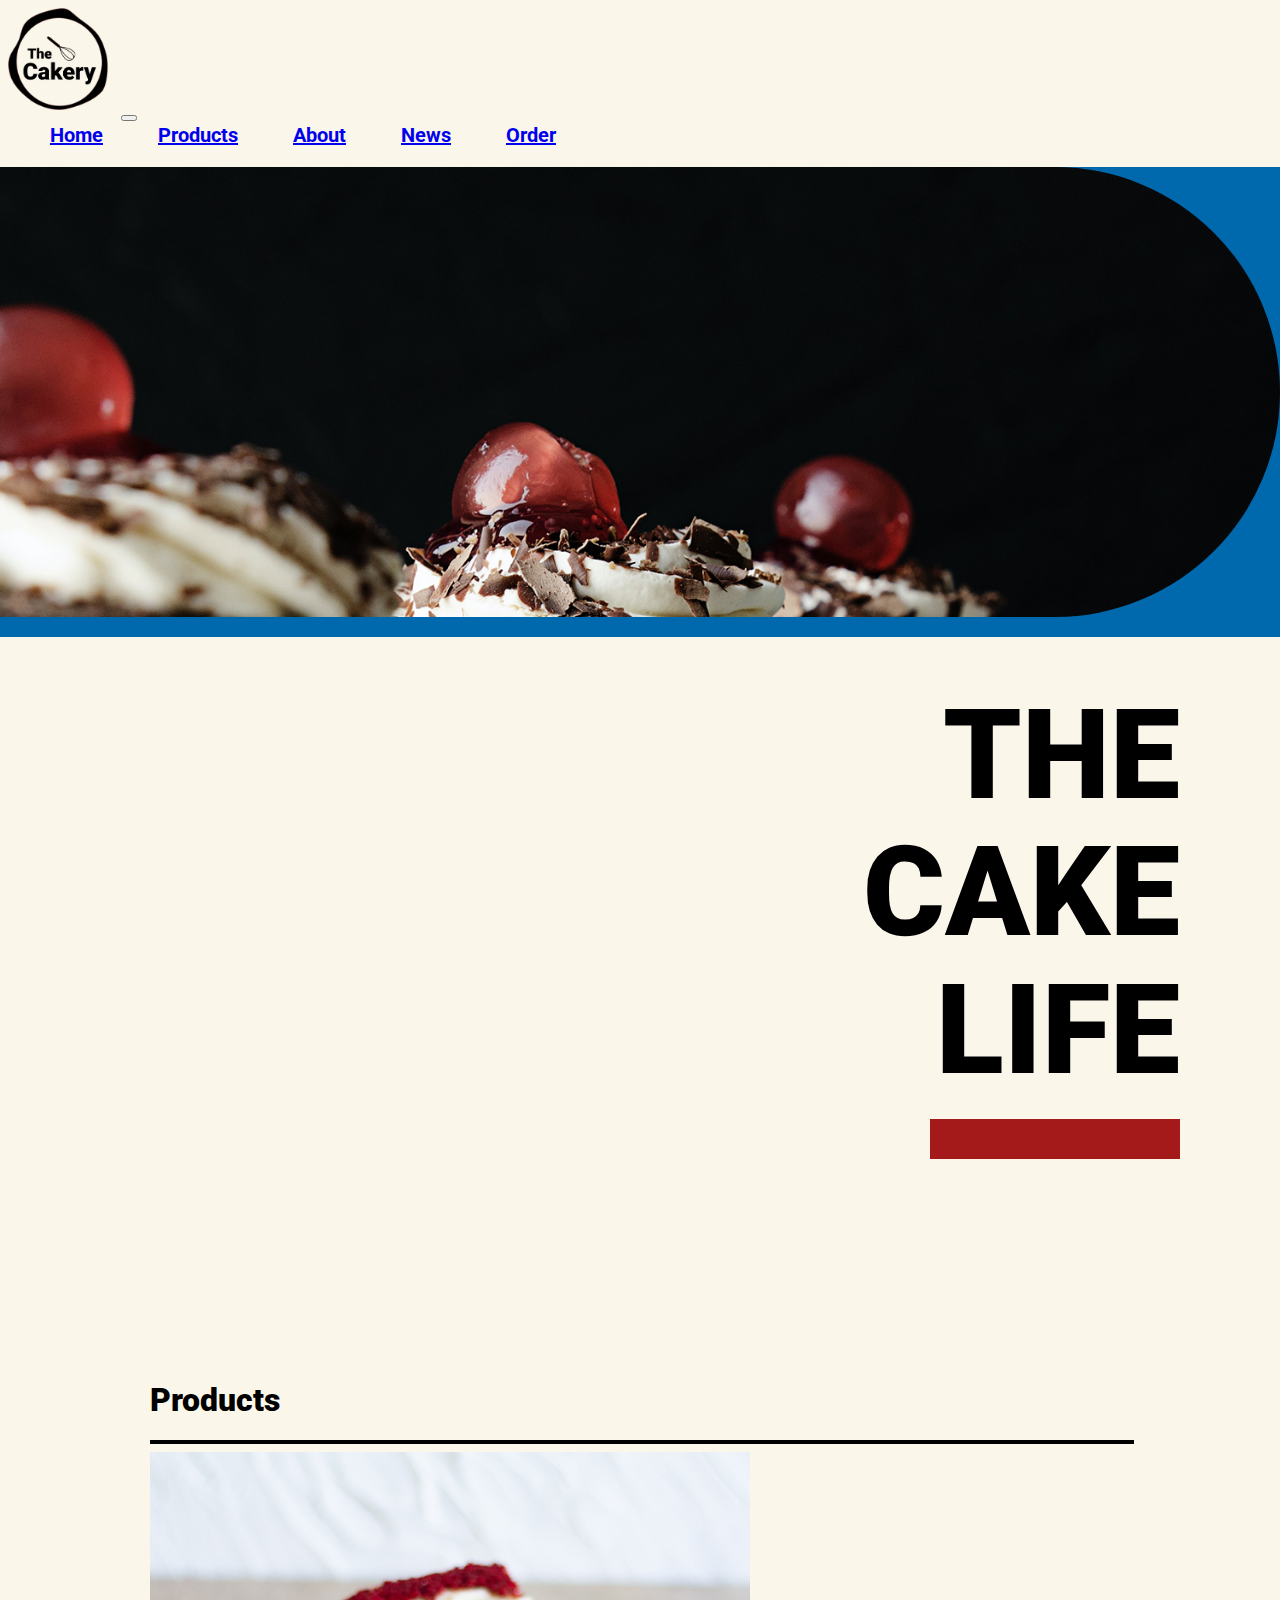
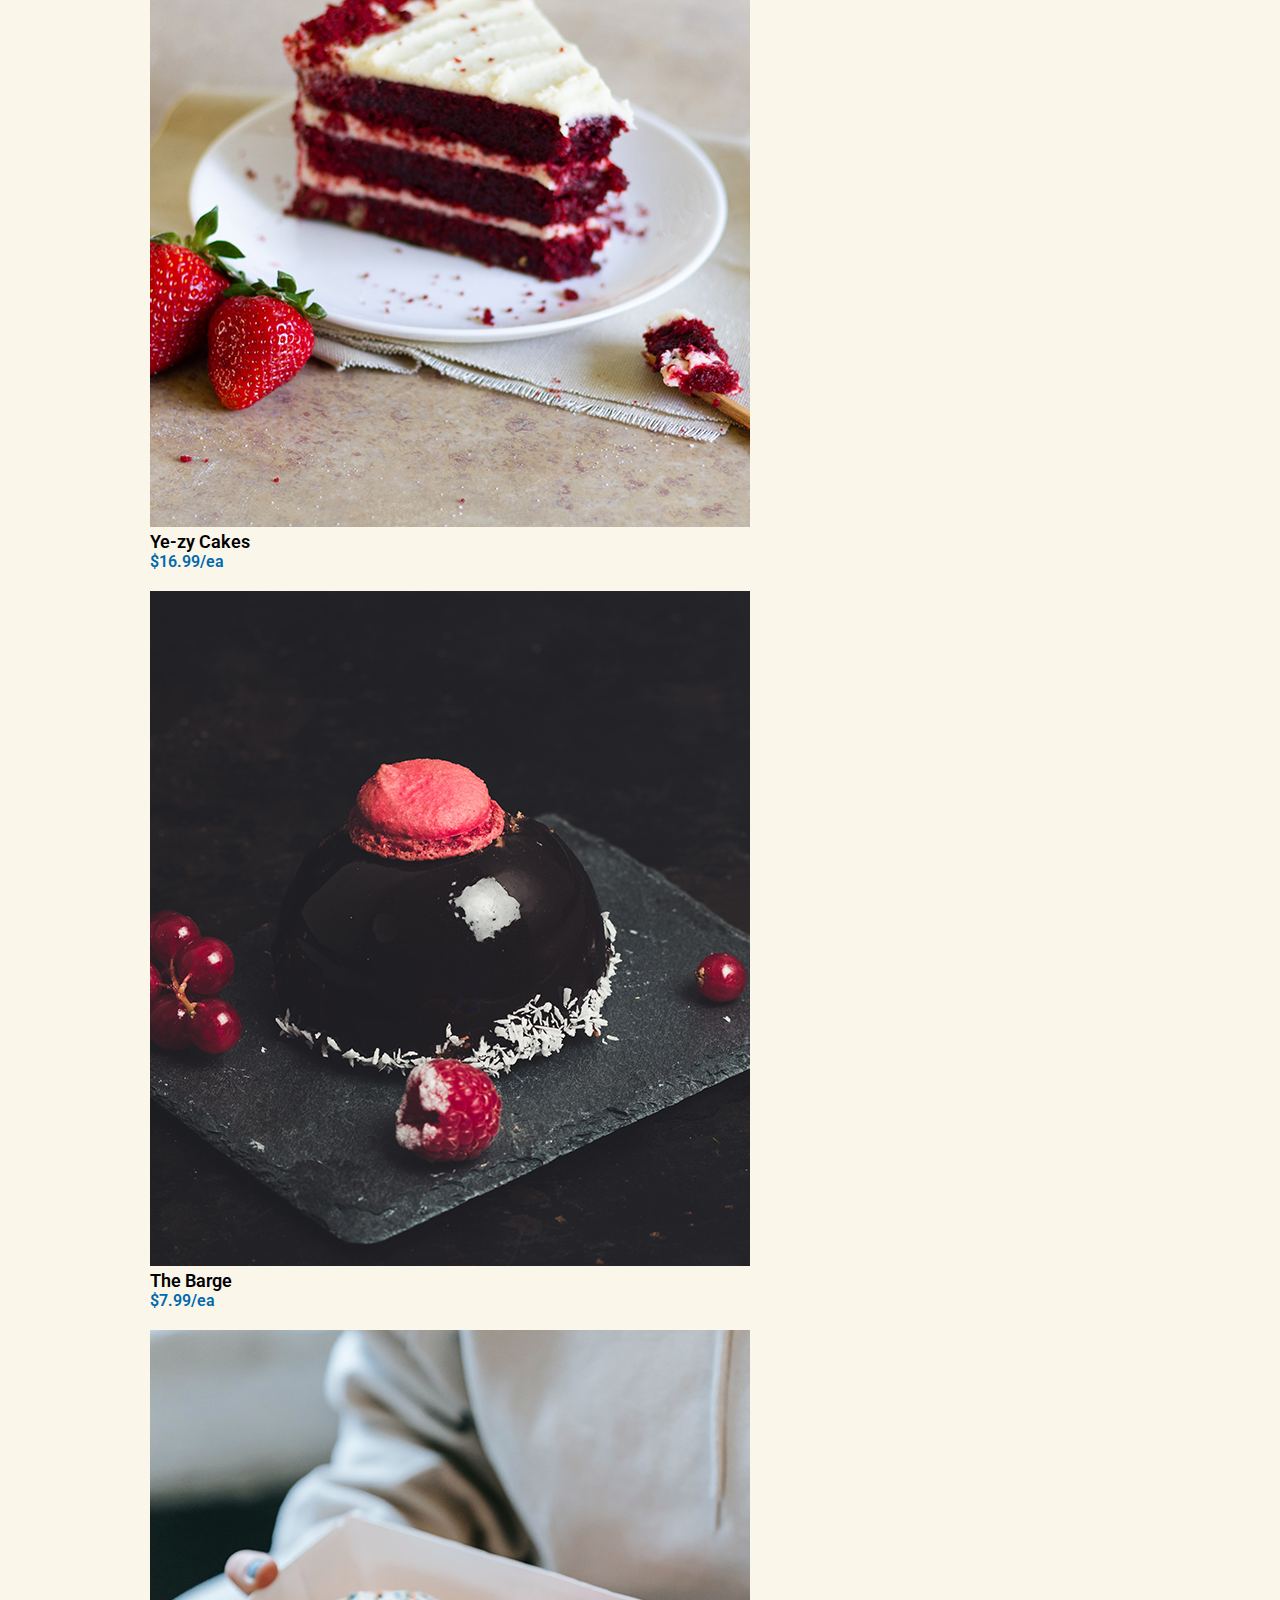
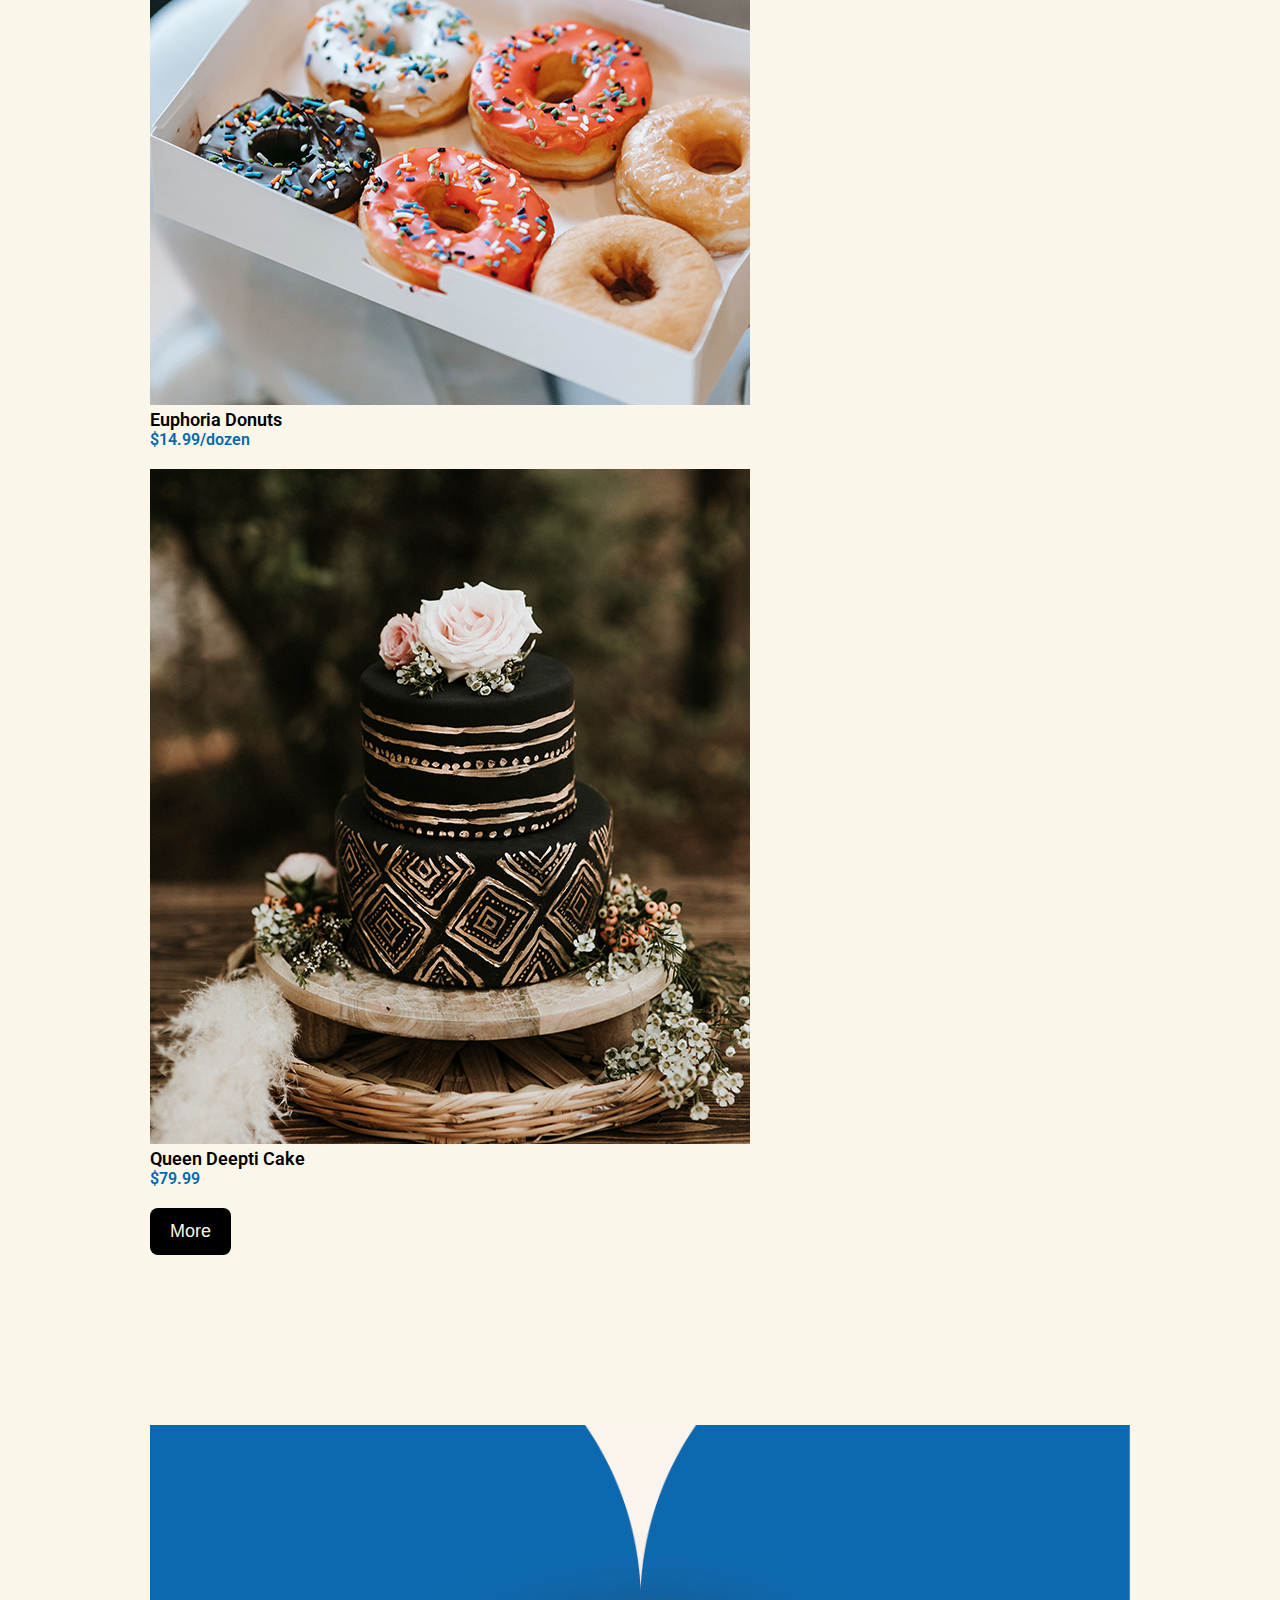
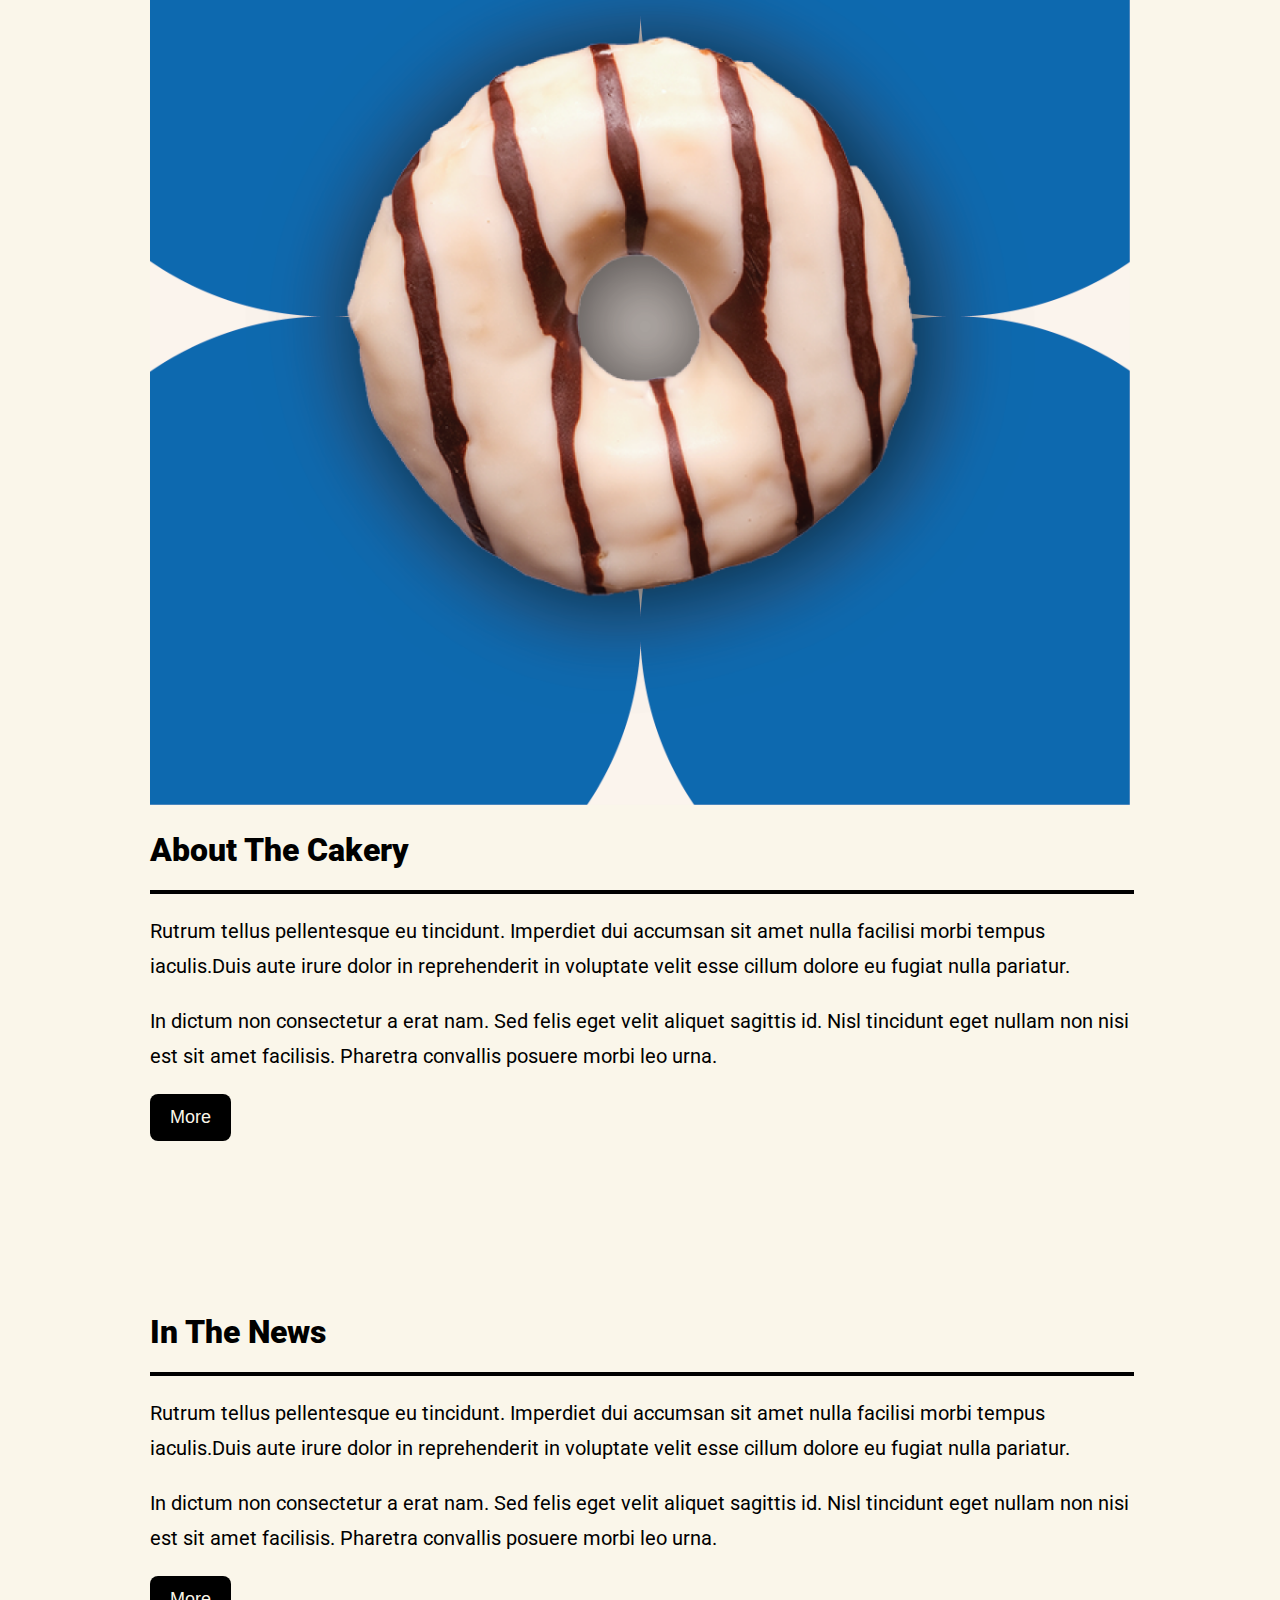
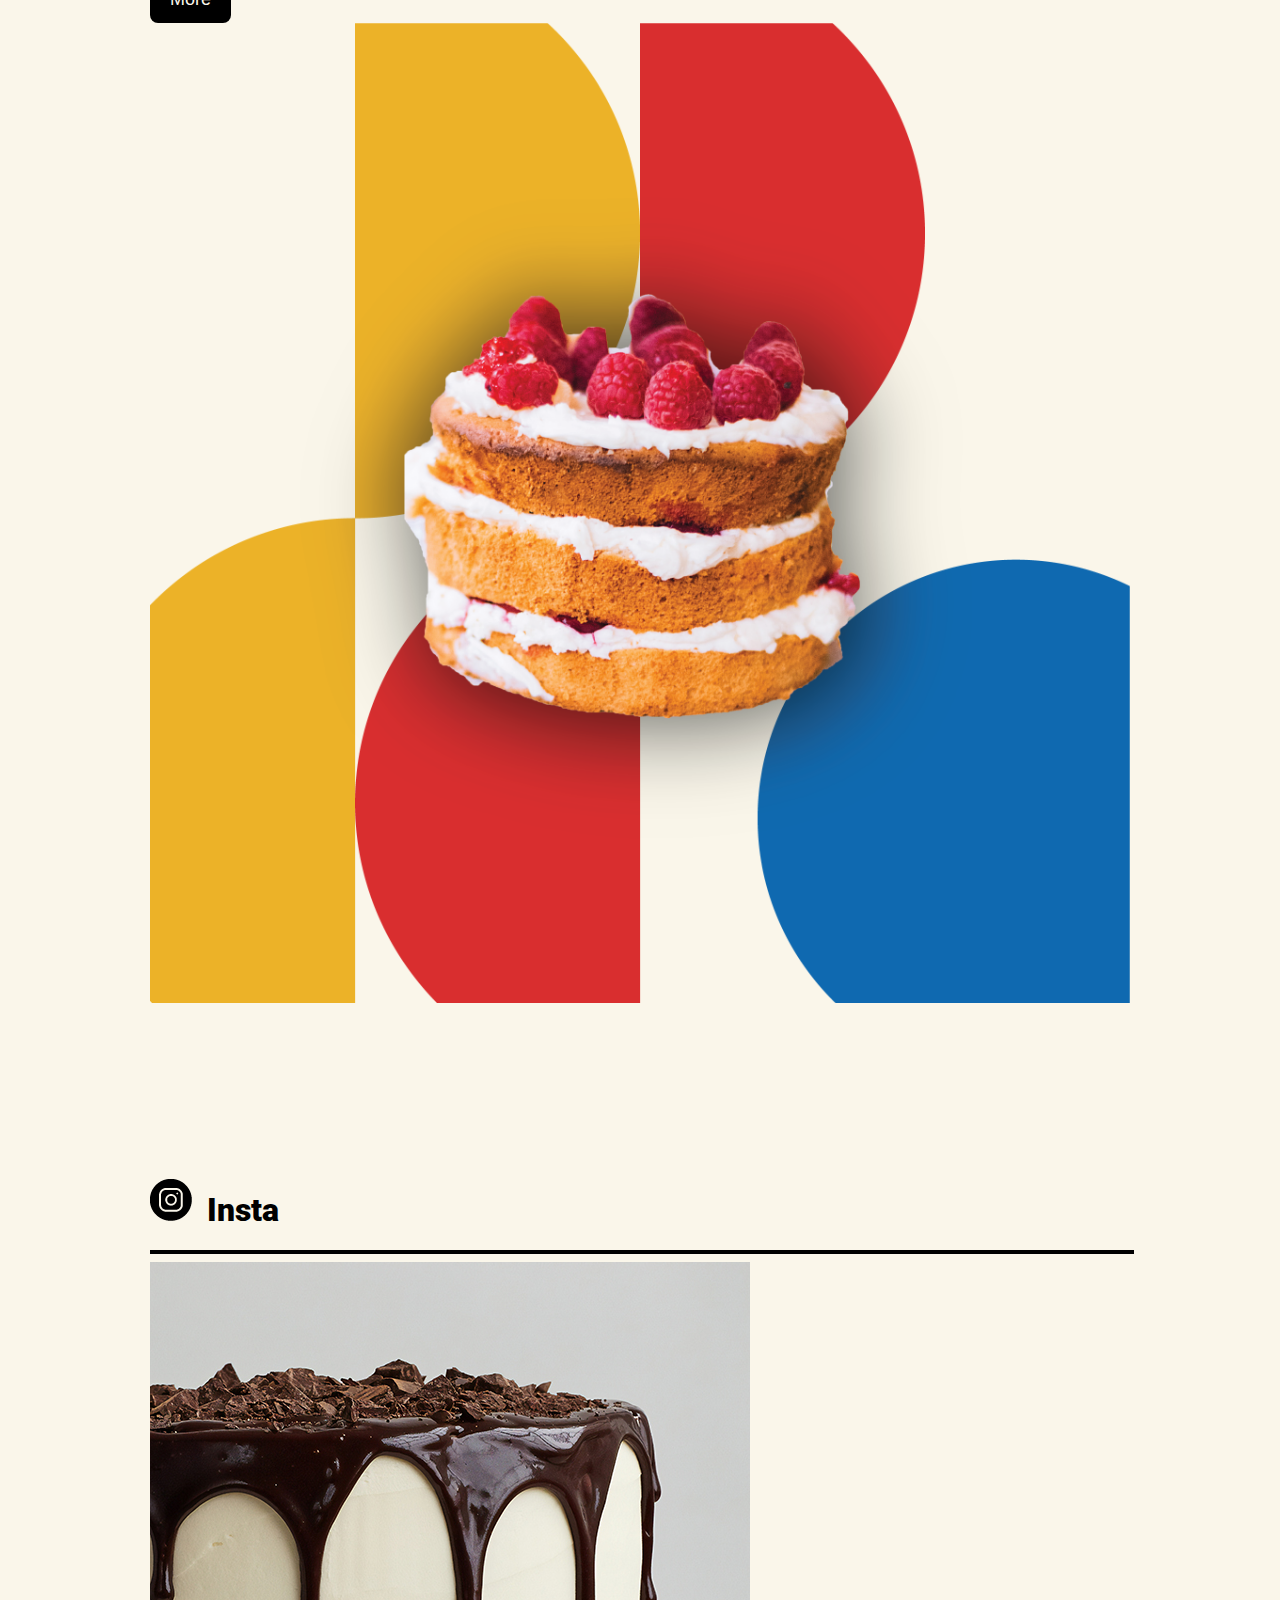
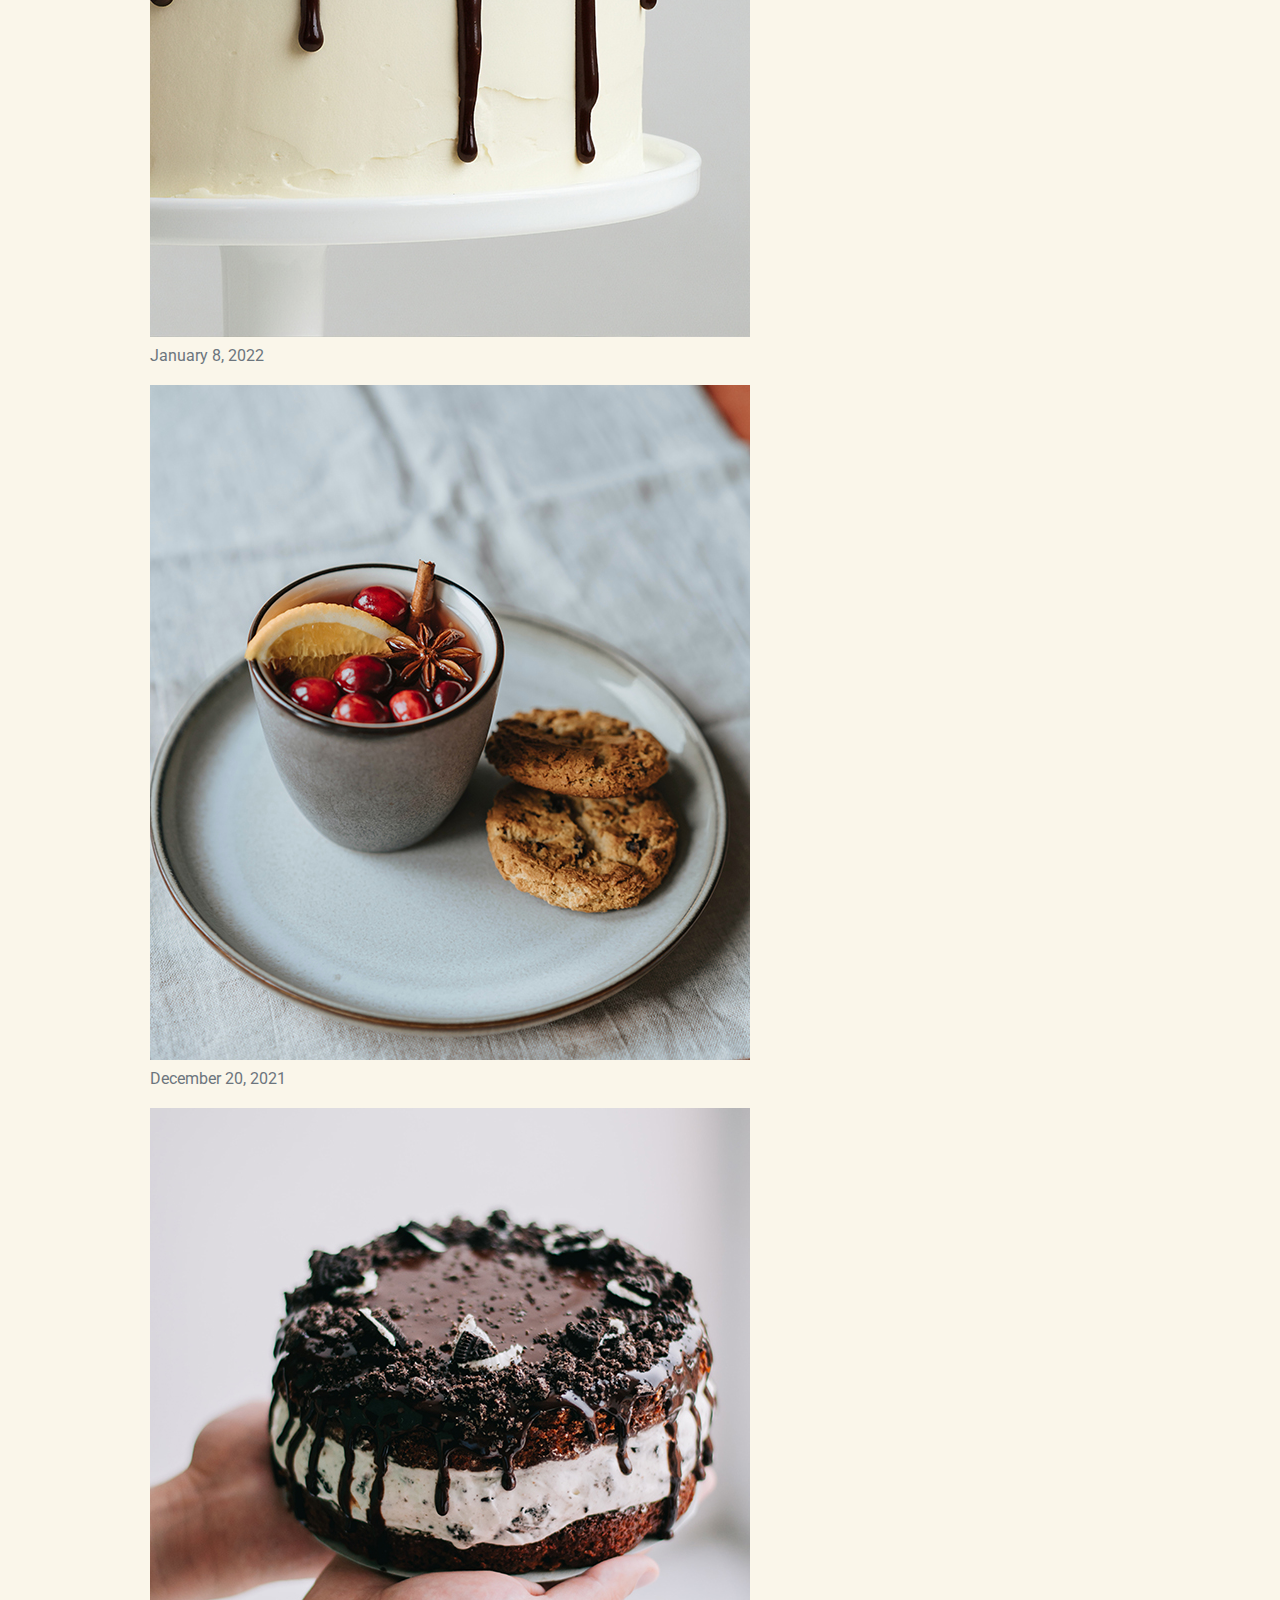
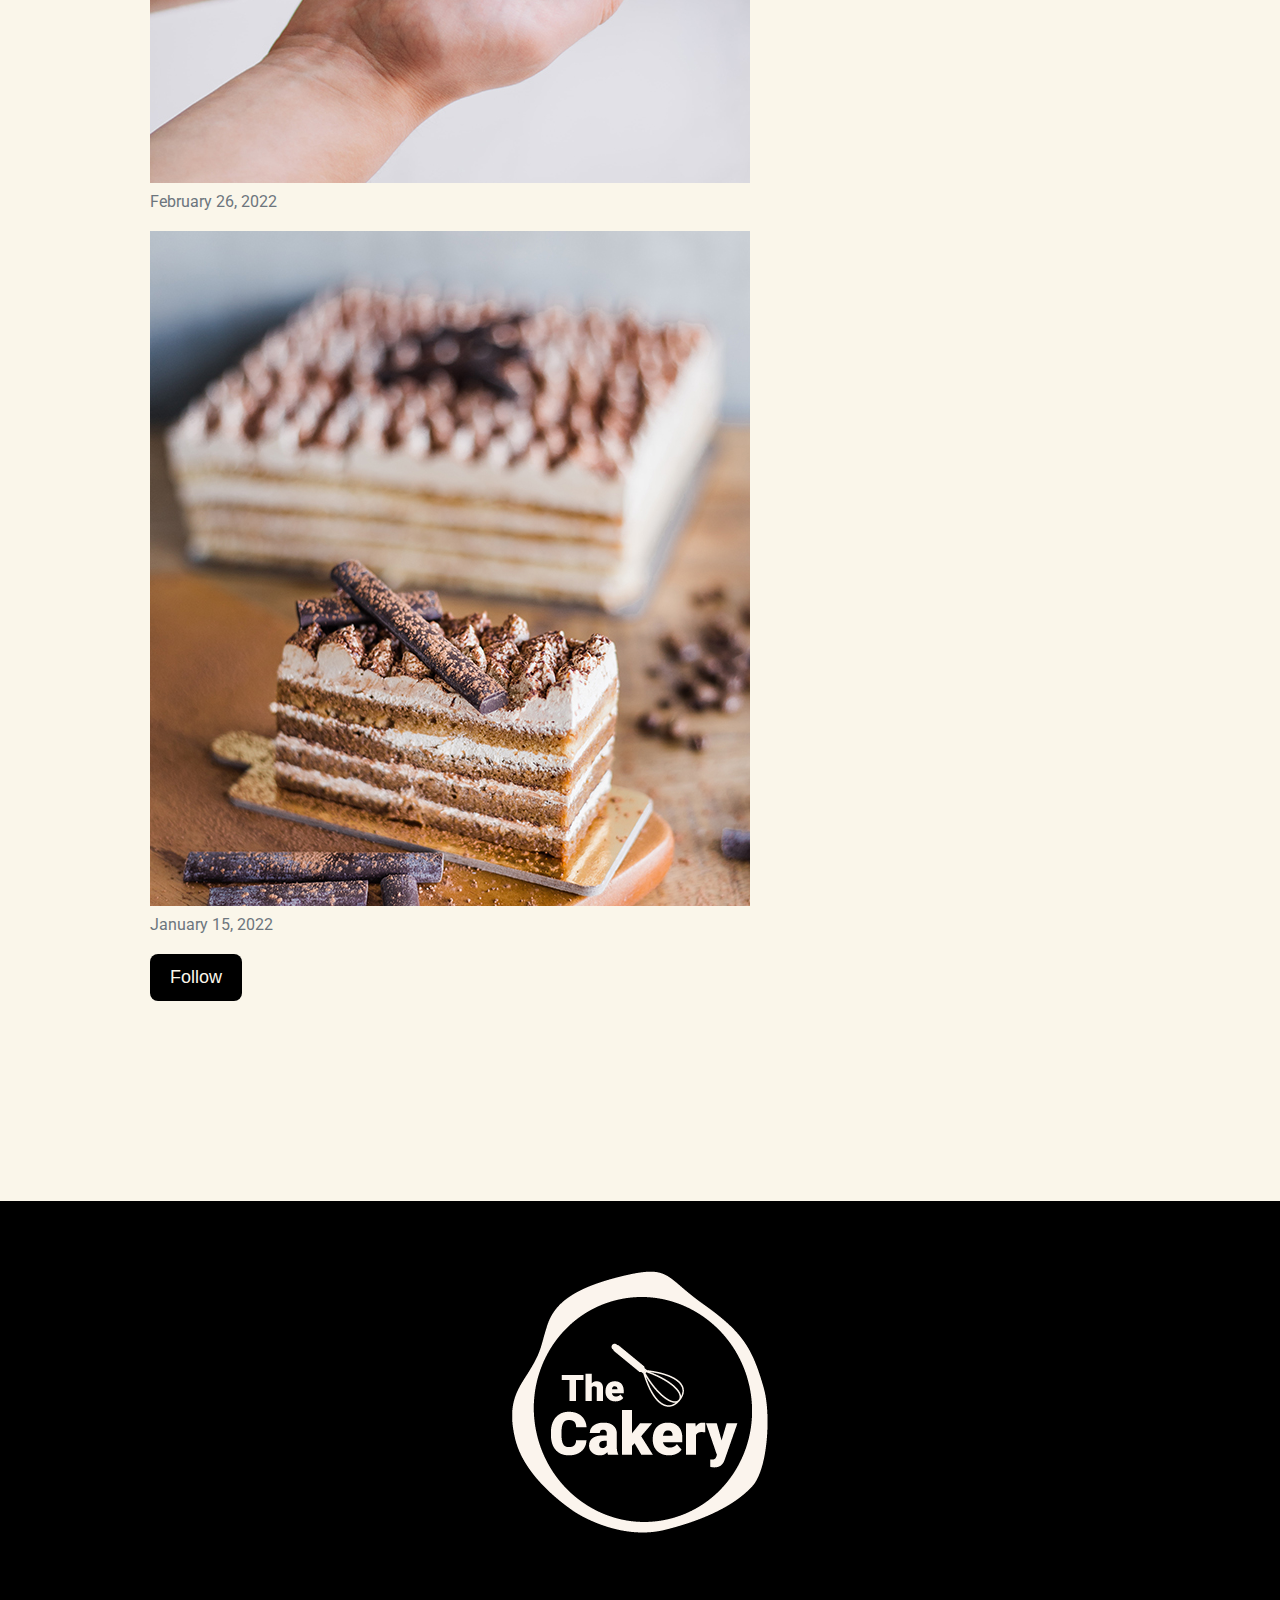
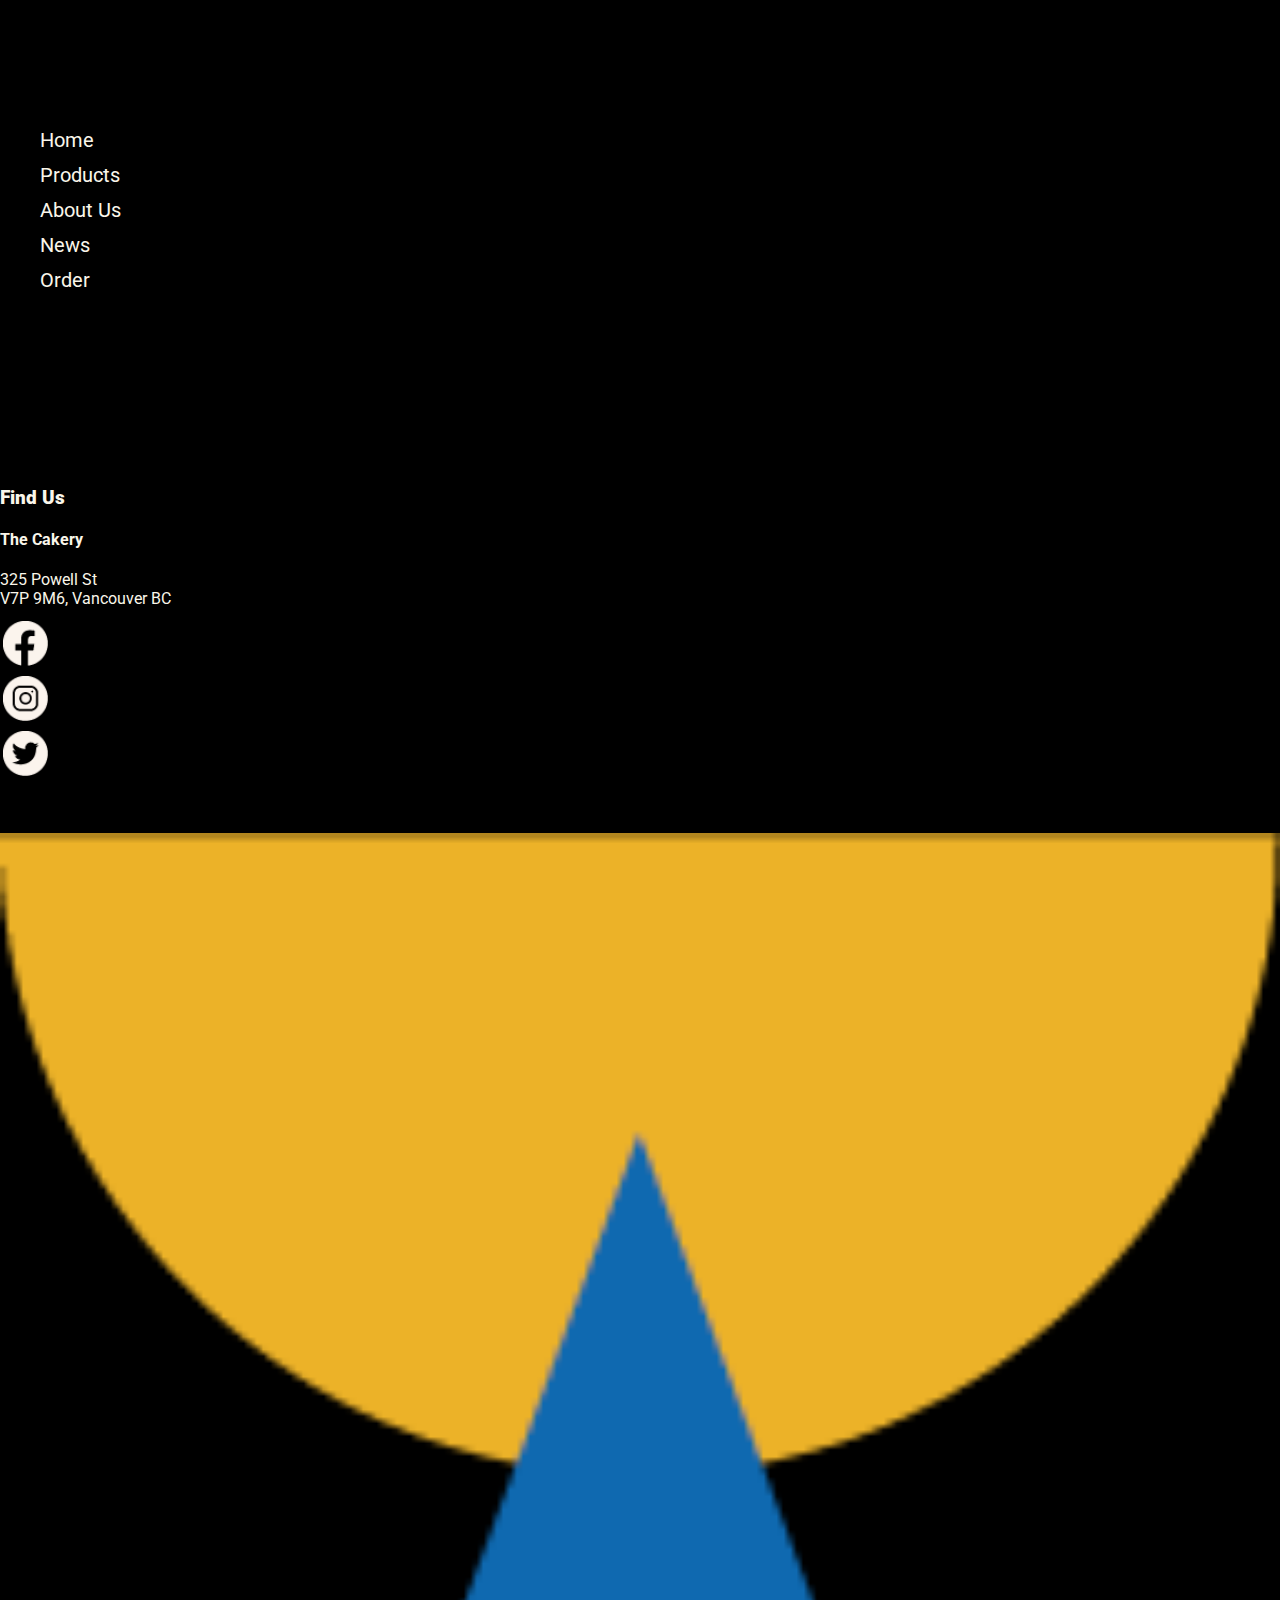
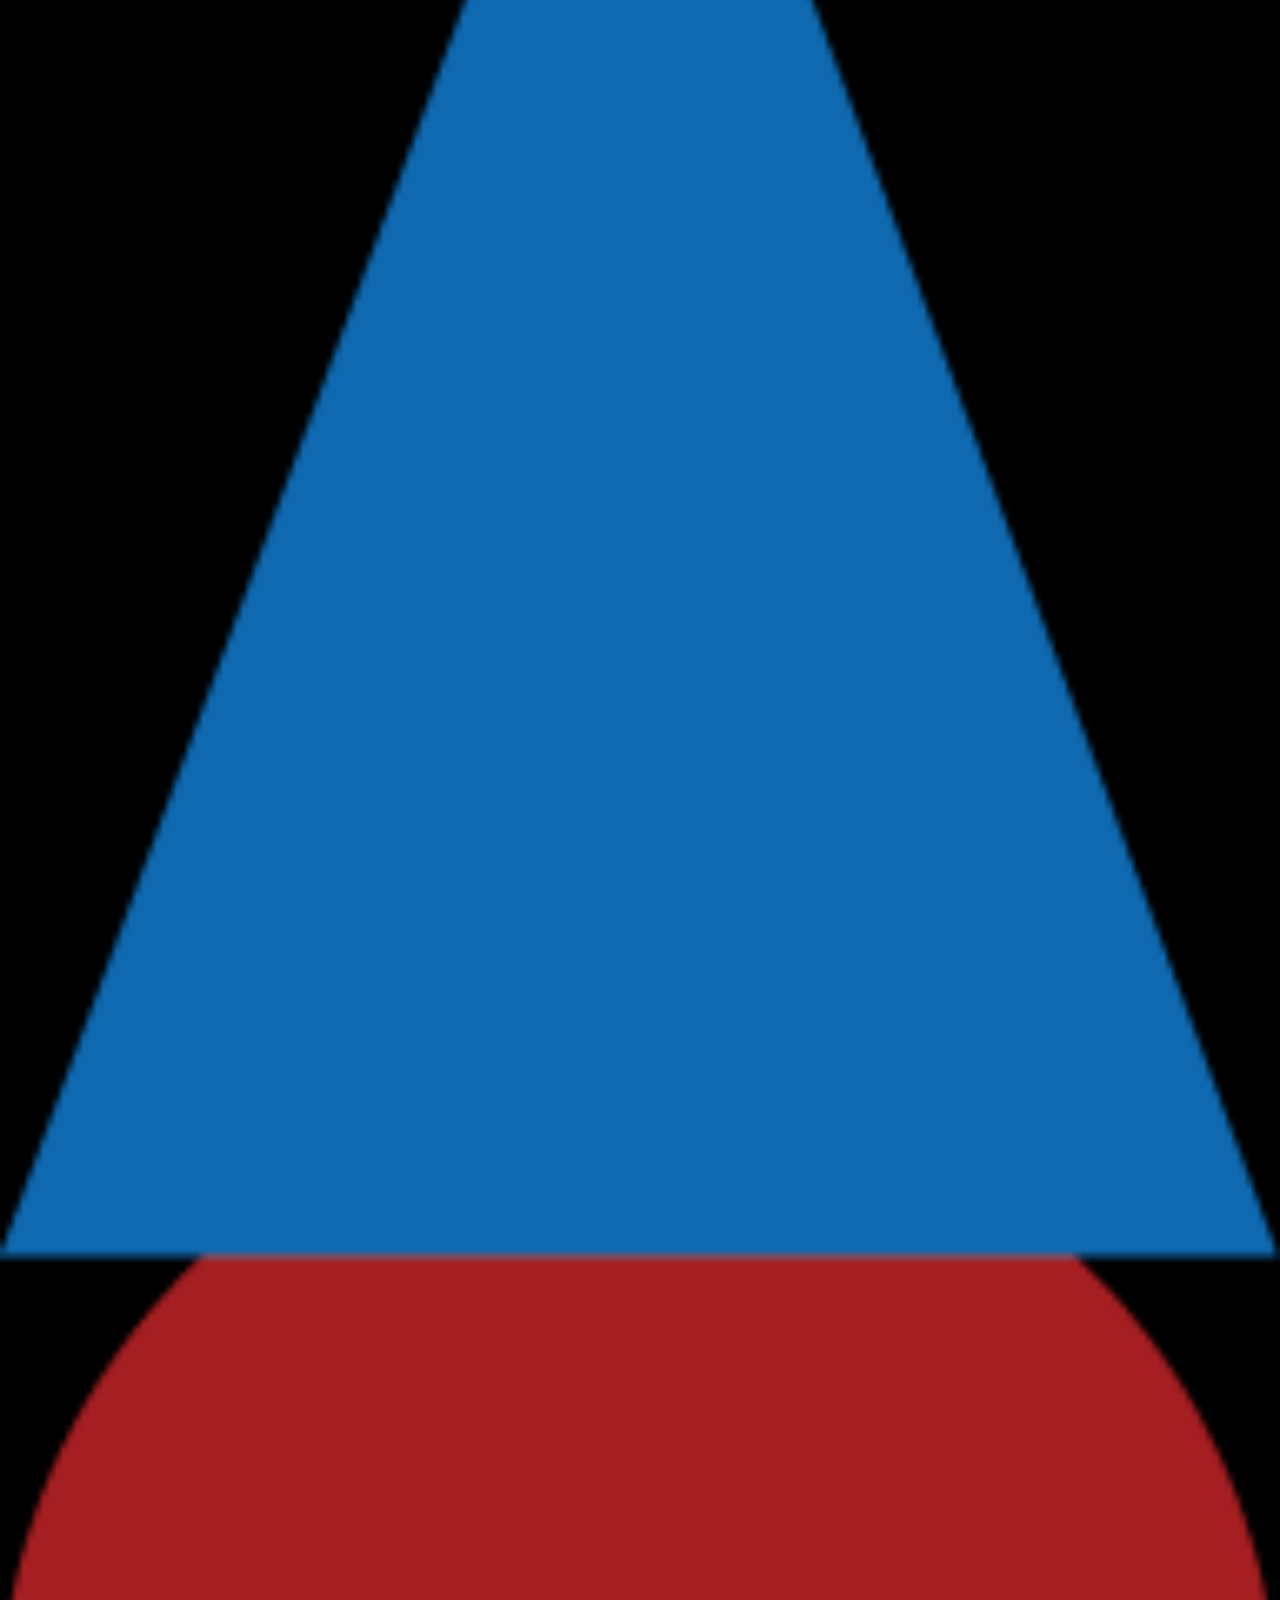
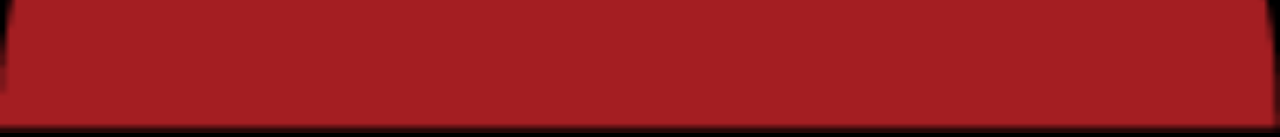
==== index.html @ 6317a2dc "Initial Commit" ====
<!DOCTYPE html>
<html lang="en">
<head>
    <meta charset="UTF-8">
    <meta http-equiv="X-UA-Compatible" content="IE=edge">
    <meta name="viewport" content="width=device-width, initial-scale=1.0">
    <link href="https://cdn.jsdelivr.net/npm/bootstrap@5.1.3/dist/css/bootstrap.min.css" rel="stylesheet" integrity="sha384-1BmE4kWBq78iYhFldvKuhfTAU6auU8tT94WrHftjDbrCEXSU1oBoqyl2QvZ6jIW3" crossorigin="anonymous">

    <link rel="preconnect" href="https://fonts.googleapis.com">
    <link rel="preconnect" href="https://fonts.gstatic.com" crossorigin>
    <link href="https://fonts.googleapis.com/css2?family=Roboto:wght@100;300;400;700;900&display=swap" rel="stylesheet">
   
    <script src="https://ajax.googleapis.com/ajax/libs/jquery/3.5.1/jquery.min.js"></script>
    <script src="https://cdn.jsdelivr.net/npm/bootstrap@5.1.3/dist/js/bootstrap.bundle.min.js" integrity="sha384-ka7Sk0Gln4gmtz2MlQnikT1wXgYsOg+OMhuP+IlRH9sENBO0LRn5q+8nbTov4+1p" crossorigin="anonymous"></script>
    <link href="https://cdn.jsdelivr.net/npm/bootstrap@5.1.3/dist/css/bootstrap.min.css" rel="stylesheet" integrity="sha384-1BmE4kWBq78iYhFldvKuhfTAU6auU8tT94WrHftjDbrCEXSU1oBoqyl2QvZ6jIW3" crossorigin="anonymous">
    

    <link rel="stylesheet" href="https://cdnjs.cloudflare.com/ajax/libs/animate.css/4.1.1/animate.min.css"/>
    <link rel="stylesheet" href="CSS/cakery_home.css">
    <link rel="stylesheet" href="CSS/cakery_template.css">
    
    <link rel="icon" href="images/cakery_favicon.png" type="image/png">

    <title>The Cakery</title>

    <style>

      html, body{
        padding: 0;
        margin: 0;
        font-family: 'Roboto', sans-serif;
            background-color: #faf6ea;
      }



    </style>
</head>
<body>

<!--//////////////NavBar////////////////-->
<nav class="navbar navbar-expand-lg navbar-light sticky-top" style="background-color: #faf6ea;">
    <div class="container-fluid">
        <a href="index.html" class="navbar-left"><img class="logo" src="images/cakery_logo_black.png"></a>
      <button class="navbar-toggler" type="button" data-bs-toggle="collapse" data-bs-target="#navbarNavAltMarkup" aria-controls="navbarNavAltMarkup" aria-expanded="false" aria-label="Toggle navigation">
        <span class="navbar-toggler-icon"></span>
      </button>
      <div class="collapse navbar-collapse" id="navbarNavAltMarkup">
        <div class="navbar-nav">
          <a class="nav-link  px-4 active" aria-current="page" href="#">Home</a>
          <a class="nav-link  px-4 " href="products.html">Products</a>
          <a class="nav-link  px-4 " href="about.html">About</a>
          <a class="nav-link  px-4 " href="news.html">News</a>
          <a class="nav-link  px-4 " href="order.html">Order</a>
        </div>
    

      </div>
    </div>
  </nav>
<!--...........banner..............-->

<div class="bannerWrapper row">
    <div class="bannerLeftBox col-sm-12 col-md-6 col-xl-7">
       
    </div>
    <div class="bannerTextBox col-sm-12 col-md-6 col-xl-5">
        <div class="bannerText animate__animated animate__fadeInRight">THE <br> CAKE <br> LIFE</div>
        <div class="bannerLine animate__animated animate__fadeInRight"></div>
    </div>

</div>

<!--.................body.................-->

<div class="contentWrapper">
  <div class="contentSection">
    <h1>Products</h1>
    <hr class="rollout hr1">
    <div class="output"></div>

     <a  href="products.html"><button class="reg-button">More</button></a> 

  </div>

 <!--............section 2................-->

  <div class="contentSection">

    <div class="contentRow row">

      <div class="contentImage col-sm-12 col-md-6 col-lg-6">
        <img class = "sideImage" src = "images/blueDonut.png">
      </div>



      <div class="contentText col-sm-12 col-md-6 col-lg-6">
        <h1>About The Cakery</h1>
        <hr class="rollout hr2">
        <p>
          Rutrum tellus pellentesque eu tincidunt. Imperdiet dui accumsan sit 
          amet nulla facilisi morbi tempus iaculis.Duis aute irure dolor in reprehenderit in voluptate velit esse cillum dolore eu 
          fugiat nulla pariatur.
        </p>
        <p>
          In dictum non consectetur 
          a erat nam. Sed felis eget velit aliquet sagittis id. Nisl tincidunt eget nullam non nisi est sit amet facilisis. Pharetra convallis posuere morbi leo urna.
        </p>

        <a  href="about.html"><button class="reg-button">More</button></a>
      </div>
    </div>
  </div> 


  <div class="contentSection">

    <div class="contentRow rowReverse row">

      <div class="contentText col-sm-12 col-md-6 col-lg-6">
        <h1>In The News</h1>
        <hr class="rollout hr2">
        <p>
          Rutrum tellus pellentesque eu tincidunt. Imperdiet dui accumsan sit 
          amet nulla facilisi morbi tempus iaculis.Duis aute irure dolor in reprehenderit in voluptate velit esse cillum dolore eu 
          fugiat nulla pariatur.
        </p>
        <p>
          In dictum non consectetur 
          a erat nam. Sed felis eget velit aliquet sagittis id. Nisl tincidunt eget nullam non nisi est sit amet facilisis. Pharetra convallis posuere morbi leo urna.
        </p>

        <a href="news.html"><button class="reg-button">More</button></a>
      </div>

      <div class="contentImage col-sm-12 col-md-6 col-lg-6">
        <img class = "sideImage" src = "images/halfCircles.png">
      </div>
    </div>
  </div> 

  <div class="contentSection">
    <h1><img style="padding-right:15px;" src="images/ig_black.png">Insta</h1>
    <hr class="rollout hr1">
    <div class="instaOutput"></div>

    <a  href="products.html"><button class="reg-button">Follow</button></a> 

  </div>

</div>

<!--.............Footer..............-->

<footer class="footerClass row">
  <div class="footerLogo col-md-5 col-lg-4">
    <img class="logo"src="images/cakery_logo_light.png">
  </div>

  <div class="footerNav col-md-3 col-lg-3">
    <ul class="list">
      <li><a href="#">Home</a></li>
      <li><a href="products.html">Products</a></li>
      <li><a href="about.html">About Us</a></li>
      <li><a href="news.html">News</a></li>
      <li></li><a href="order.html">Order</a></li>
    </ul>
  </div>

  <div class ="footerContact col-md-4 col-lg-3">
    <h3>Find Us</h3>
    <h4>The Cakery</h4>
    <div class="contactText">325 Powell St<br> V7P 9M6, Vancouver BC</div>
  
    <div class="socialRow row">
      <div class="col-4">
        <img class="socialIcon" src="images/fb.png">
      </div>
      <div class="col-4">
        <img class="socialIcon" src="images/ig.png">
      </div>
      <div class="col-4">
        <img class="socialIcon" src="images/twitter.png">
      </div>
    </div>
  
  </div>

  <div class="footerImage col-lg-2">
    <img src="images/footer_deco.png">
  </div>

</footer>




</body>
<script>
  $(document).ready(function($){
    setTimeout(function(){
        $('.rollout').addClass('grow');
    }, 275);


    $.getJSON("cakery_products.json", function(json){
      $('.output').append(`<div class='productsRow row'></div>`);
      for(var i = 0; i< 4; i++){
        $('.productsRow').append(`
          <div class="productCol col-md-3">
            <img class ="imgClass" src="${json[i].image}">
            <div class="name">${json[i].name}</div>
            <div class="price">${json[i].price}</div>
          </div>
        `)
      }

    });

    $.getJSON("cakery_products.json", function(json){
      

      $('.instaOutput').append(`<div class='instaRow productsRow row'></div>`);
      for(var i = 0; i< 4; i++){
        var random = Math.floor(Math.random() * 19);
        console.log(random);
        $('.instaRow').append(`
          <div class="productCol col-md-3">
            <img class ="imgClass" src="${json[random].image}">
            <div class="date">${json[random].date}</div>
          </div>
        `)
      }

    });


});


</script>
</html>
---- CSS/cakery_home.css ----
.bannerWrapper {
  background-color: #0069ad;
}
.bannerWrapper .bannerLeftBox {
  background-image: url("/images/index_banner.jpg");
  background-size: cover;
  border-top-right-radius: 500px;
  border-bottom-right-radius: 500px;
  margin-top: 20px;
  margin-bottom: 20px;
  min-height: 50vh;
}
.bannerWrapper .bannerTextBox {
  background-color: #faf6ea;
  text-align: right;
  display: flex;
  flex-direction: column;
  align-items: end;
  justify-content: end;
  padding: 50px 100px 50px 100px;
}
.bannerWrapper .bannerTextBox .bannerText {
  font-weight: 900;
  line-height: 110%;
  padding-bottom: 20px;
}
.bannerWrapper .bannerTextBox .bannerLine {
  background-color: #a41a1a;
}

h1 {
  font-weight: 900;
}

p {
  font-size: 20px;
  line-height: 1.75em;
}

.reg-button {
  background-color: black;
  border-radius: 8px;
  border: none;
  color: #faf6ea;
  line-height: 1.5;
  text-align: center;
  vertical-align: middle;
  font-size: 18px;
  font-weight: 400;
  padding: 10px 20px 10px 20px;
  transition: 0.3s;
}

.reg-button:hover {
  color: #726f68;
}

.contentWrapper {
  background-color: #faf6ea;
}
.contentWrapper .contentSection {
  background-color: #faf6ea;
  max-width: 1500px;
}
.contentWrapper .contentSection .hr1 {
  border: 2px solid black;
  opacity: 1;
  margin-left: 0;
}
.contentWrapper .contentSection .hr2 {
  border: 2px solid black;
  opacity: 1;
  margin-right: 0;
}
.contentWrapper .contentSection .rollout {
  -webkit-transition: width 1s ease-out;
  /* For Safari 3.1 to 6.0 */
  transition: width 1s ease-out;
  width: 0%;
  text-align: right;
}
.contentWrapper .contentSection .grow {
  width: 100%;
}
.contentWrapper .contentSection .alignRight {
  text-align: right;
}
.contentWrapper .contentSection .productsRow .productCol {
  padding-bottom: 20px;
}
.contentWrapper .contentSection .productsRow .productCol .imgClass {
  max-width: 100%;
}
.contentWrapper .contentSection .productsRow .productCol .name {
  font-size: 18px;
  font-weight: 600;
}
.contentWrapper .contentSection .productsRow .productCol .price {
  color: #0069ad;
  font-weight: 600;
}
.contentWrapper .contentSection .productsRow .productCol .date {
  color: #6c757d;
  padding-top: 5px;
}
.contentWrapper .contentRow {
  margin-top: 20px;
  align-items: center;
}
.contentWrapper .contentRow .contentImage {
  max-width: 100%;
  text-align: center;
}
.contentWrapper .contentRow .contentImage .sideImage {
  max-width: 100%;
}
@media screen and (max-width: 500px) {
  .bannerText {
    font-size: 100px;
  }

  .bannerLine {
    width: 190px;
    height: 30px;
  }

  .contentSection {
    padding: 50px 50px 0px 50px;
  }

  h1 {
    padding-top: 20px;
  }

  .rowReverse {
    flex-direction: column-reverse;
  }
}
@media screen and (min-width: 500px) and (max-width: 1050px) {
  .bannerText {
    font-size: 100px;
  }

  .bannerLine {
    width: 190px;
    height: 30px;
  }

  .contentSection {
    padding: 50px 50px 0px 50px;
  }

  h1 {
    padding-top: 20px;
  }

  .contentRow {
    align-items: start;
  }
}
@media screen and (min-width: 1050px) {
  .bannerText {
    font-size: 125px;
  }

  .bannerLine {
    width: 250px;
    height: 40px;
  }

  .contentWrapper .contentSection {
    padding: 150px 150px 0px 150px;
  }
}

/*# sourceMappingURL=cakery_home.css.map */
---- CSS/cakery_template.css ----
html, body {
  padding: 0;
  margin: 0;
  font-family: "Roboto", sans-serif;
  background-color: #faf6ea;
}

.navbar {
  min-height: 75px;
  font-weight: 700;
  font-size: 20px;
}
.navbar .nav-link {
  padding-left: 50px;
}
.navbar .logo {
  width: 100px;
  padding: 8px;
}

h1 {
  font-weight: 900;
}

p {
  font-size: 20px;
  line-height: 1.75em;
}

hr {
  border: 1px solid black;
  opacity: 1;
  margin-top: 0;
}

.reg-button {
  background-color: black;
  border-radius: 8px;
  border: none;
  color: #faf6ea;
  line-height: 1.5;
  text-align: center;
  vertical-align: middle;
  font-size: 18px;
  font-weight: 400;
  padding: 10px 20px 10px 20px;
  transition: 0.3s;
}

.reg-button:hover {
  color: #726f68;
}

.footerClass {
  background-color: black;
  color: #faf6ea;
  margin-top: 200px;
}
.footerClass .footerLogo {
  display: flex;
  justify-content: center;
  padding: 60px;
}
.footerClass .footerLogo .logo {
  max-width: 75%;
  padding: 10px;
  object-fit: contain;
}
.footerClass .footerNav {
  padding: 100px 50px 50px 0px;
  line-height: 1.75em;
  font-size: 20px;
}
.footerClass .footerNav .list {
  list-style-type: none;
}
.footerClass .footerNav .list a {
  text-decoration: none;
  color: #faf6ea;
  transition: 0.3s;
}
.footerClass .footerNav .list a:hover {
  opacity: 0.5;
}
.footerClass .footerContact {
  padding: 100px 0px 50px 0px;
}
.footerClass .footerContact h3 {
  font-weight: 900;
}
.footerClass .footerContact .socialRow {
  width: 150px;
  padding-top: 10px;
}
.footerClass .footerContact .socialRow .socialIcon {
  width: 45px;
  padding: 3px;
  transition: 0.3s;
}
.footerClass .footerContact .socialRow .socialIcon:hover {
  opacity: 0.5;
}
.footerClass .footerImage img {
  object-fit: fill;
  width: 100%;
}
@media screen and (max-width: 1200px) and (min-width: 200px) {
  .footerClass .footerImage {
    display: none;
  }
  .footerClass .footerLogo .logo {
    max-width: 90%;
  }
}
@media screen and (max-width: 600px) and (min-width: 200px) {
  .footerClass .footerNav {
    display: flex;
    justify-content: center;
    padding: 20px 20px 0px 0px;
  }
  .footerClass .footerContact {
    display: flex;
    flex-direction: column;
    align-items: center;
    text-align: center;
    padding: 50px 0px 75px 0px;
  }
}

/*# sourceMappingURL=cakery_template.css.map */
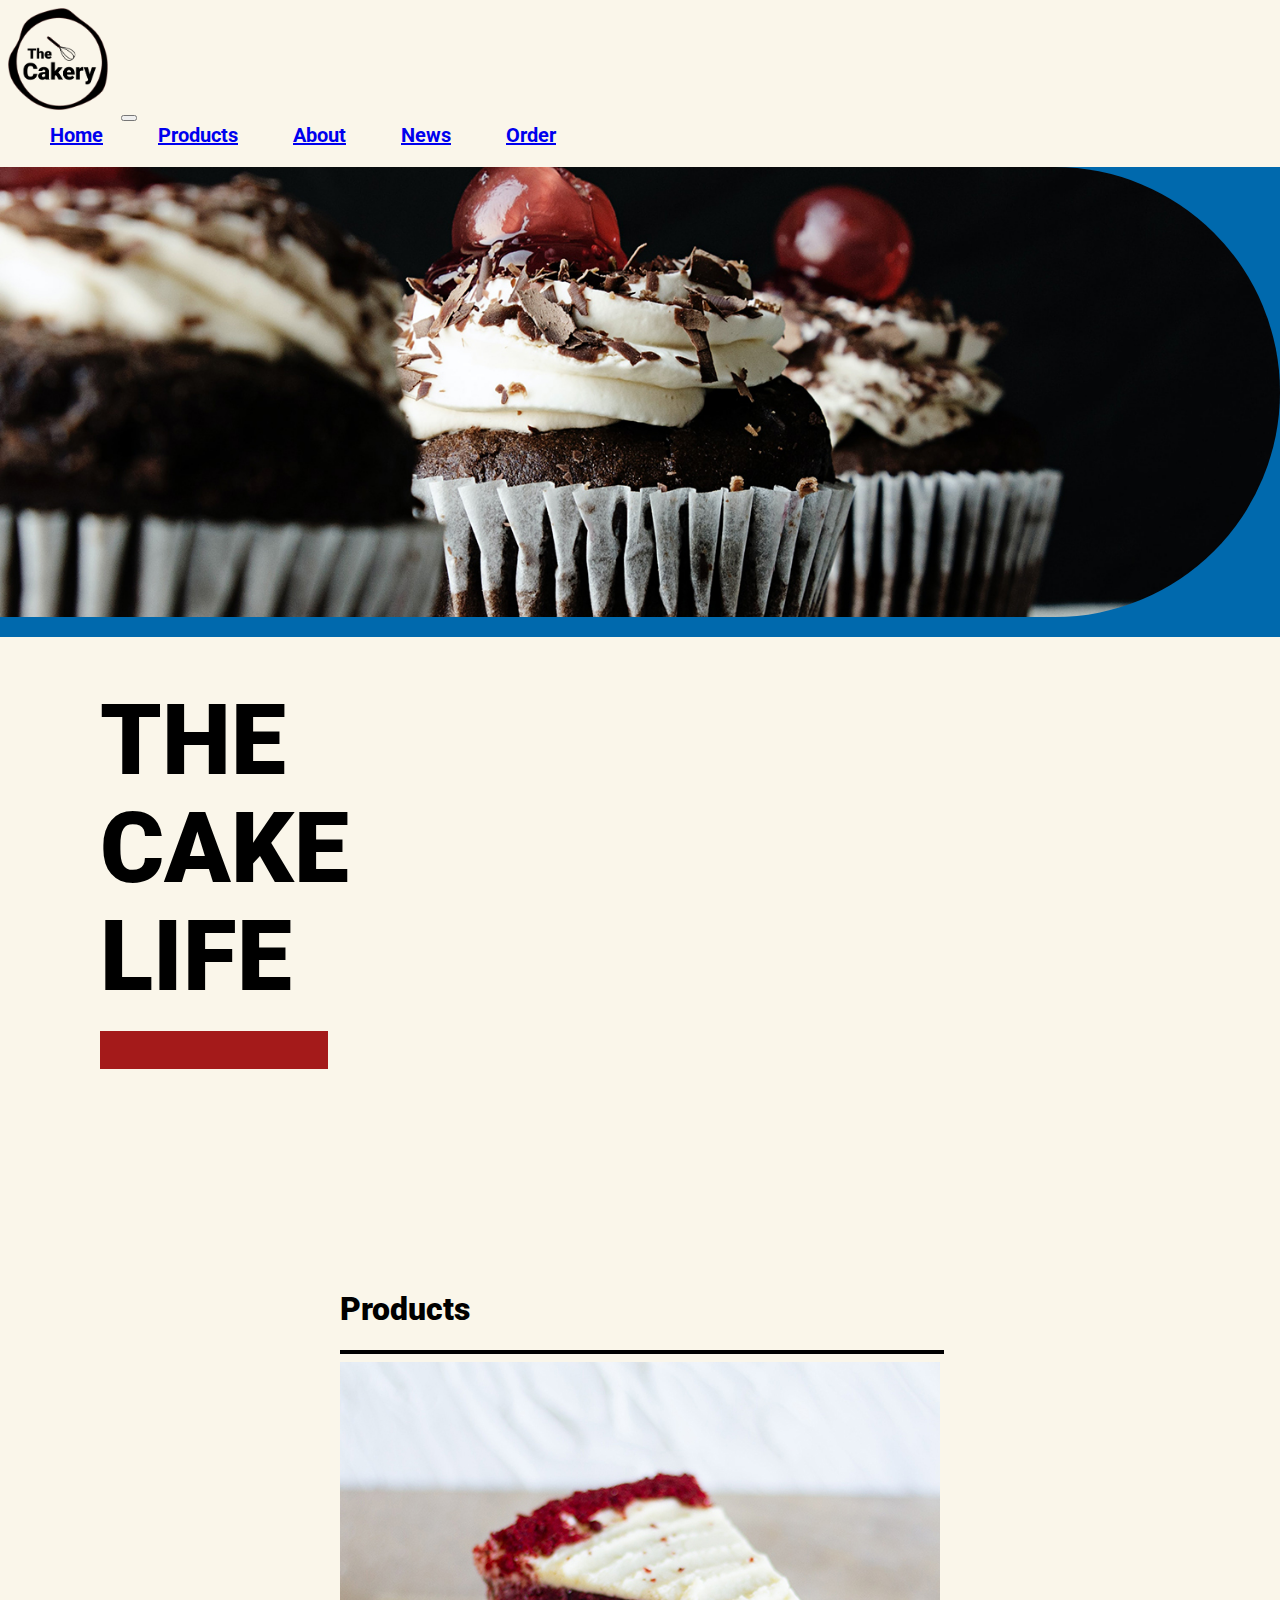
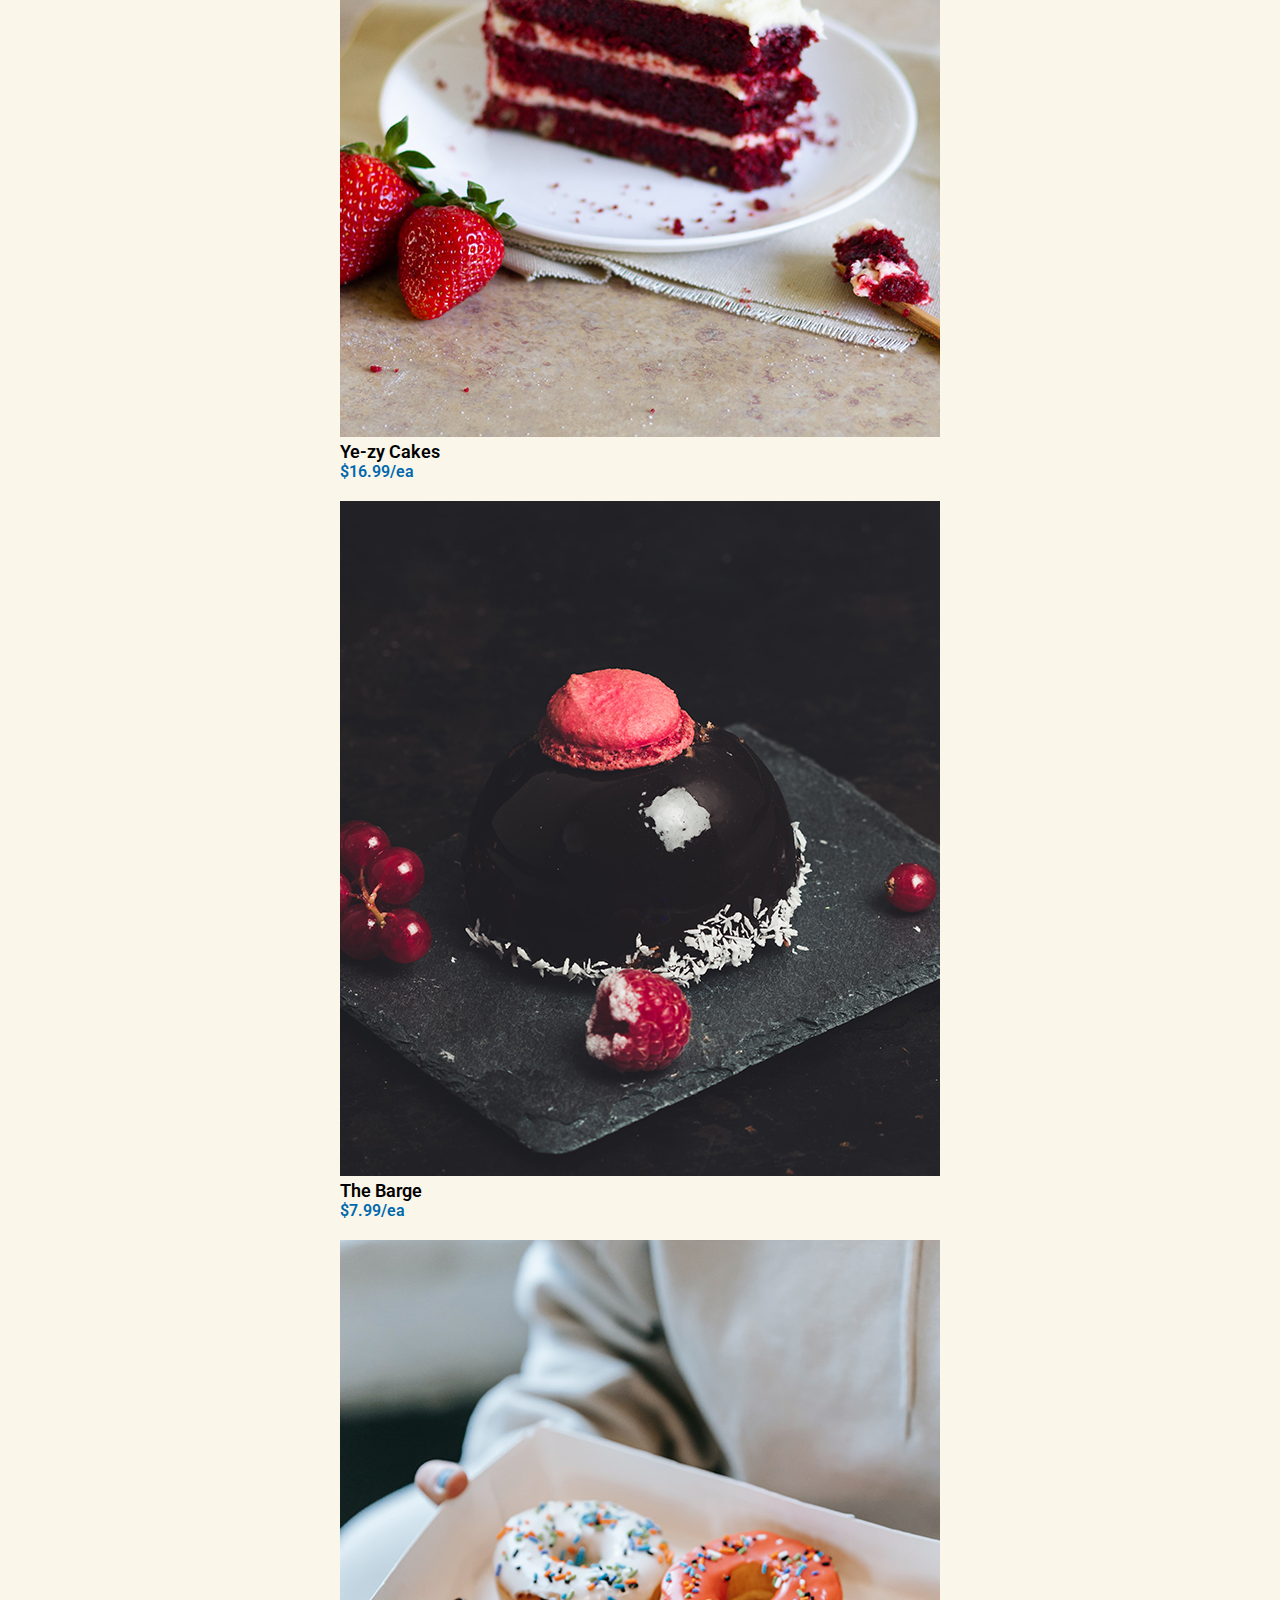
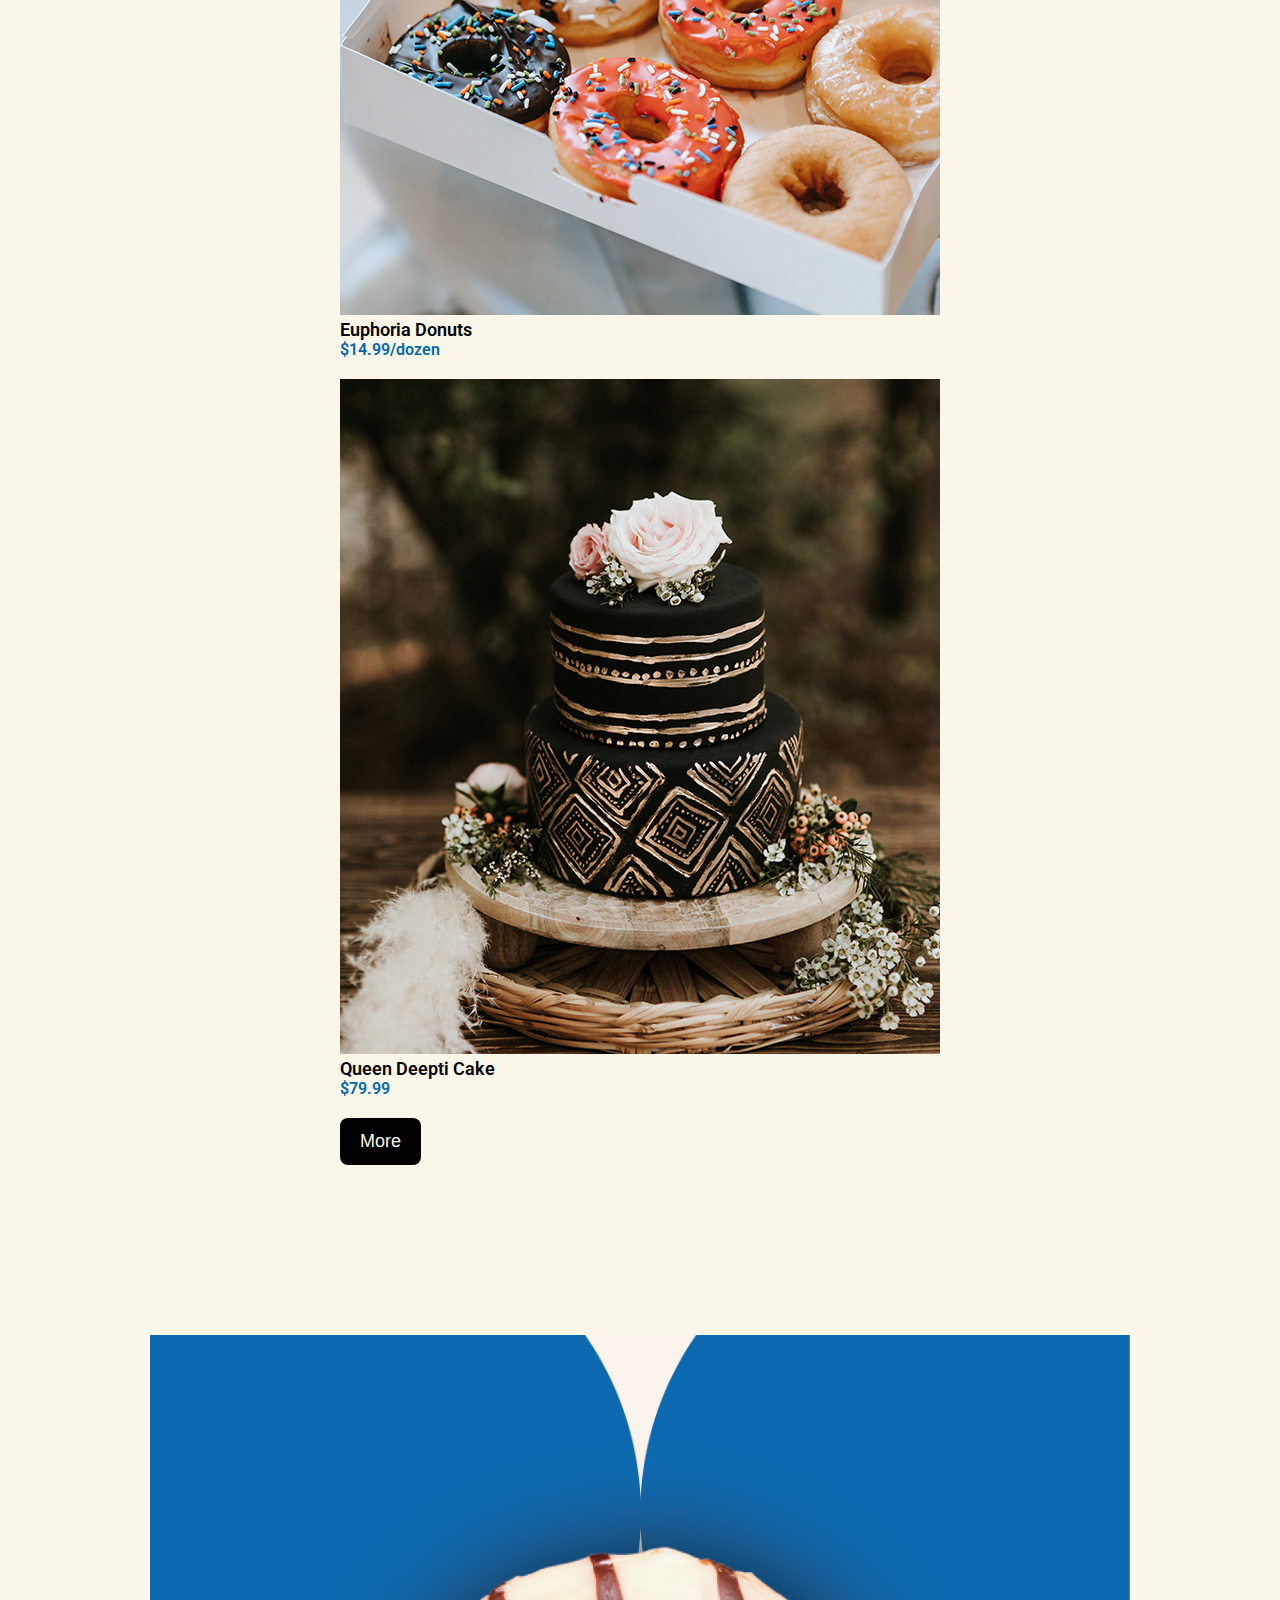
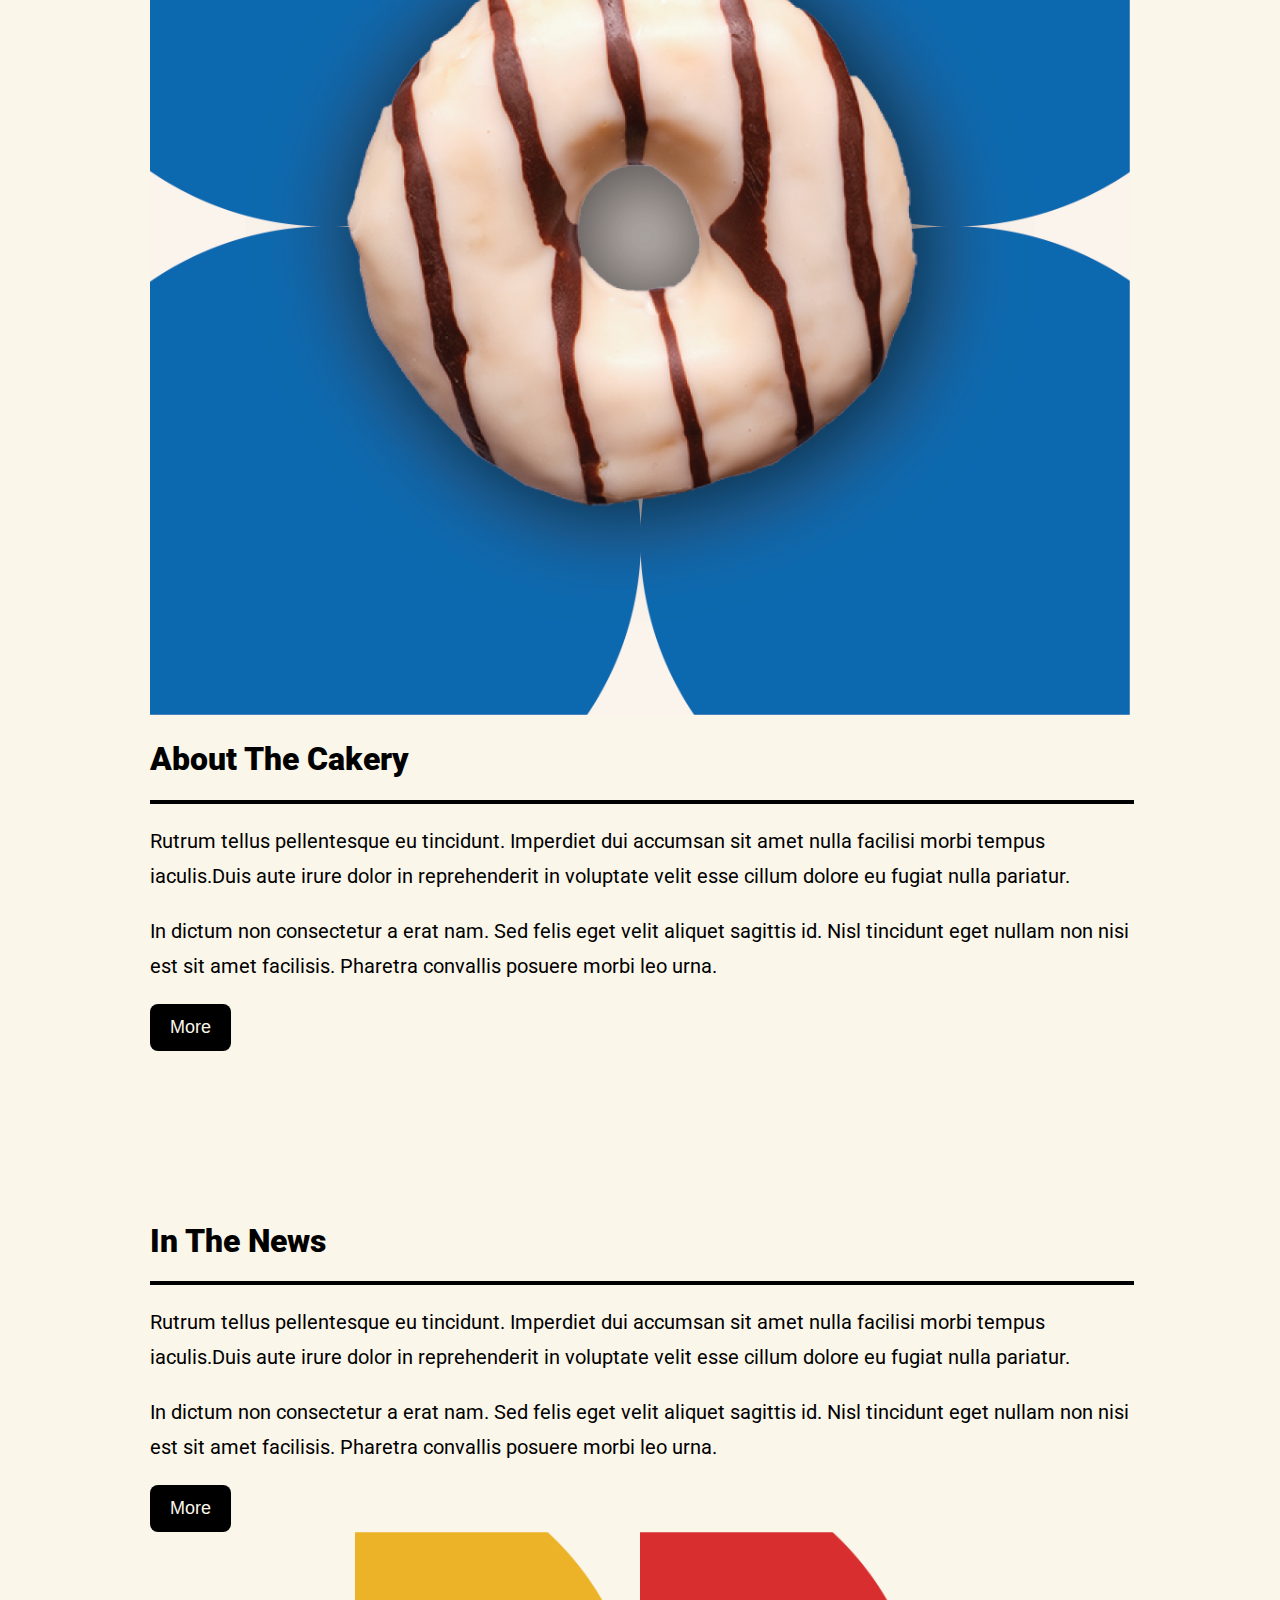
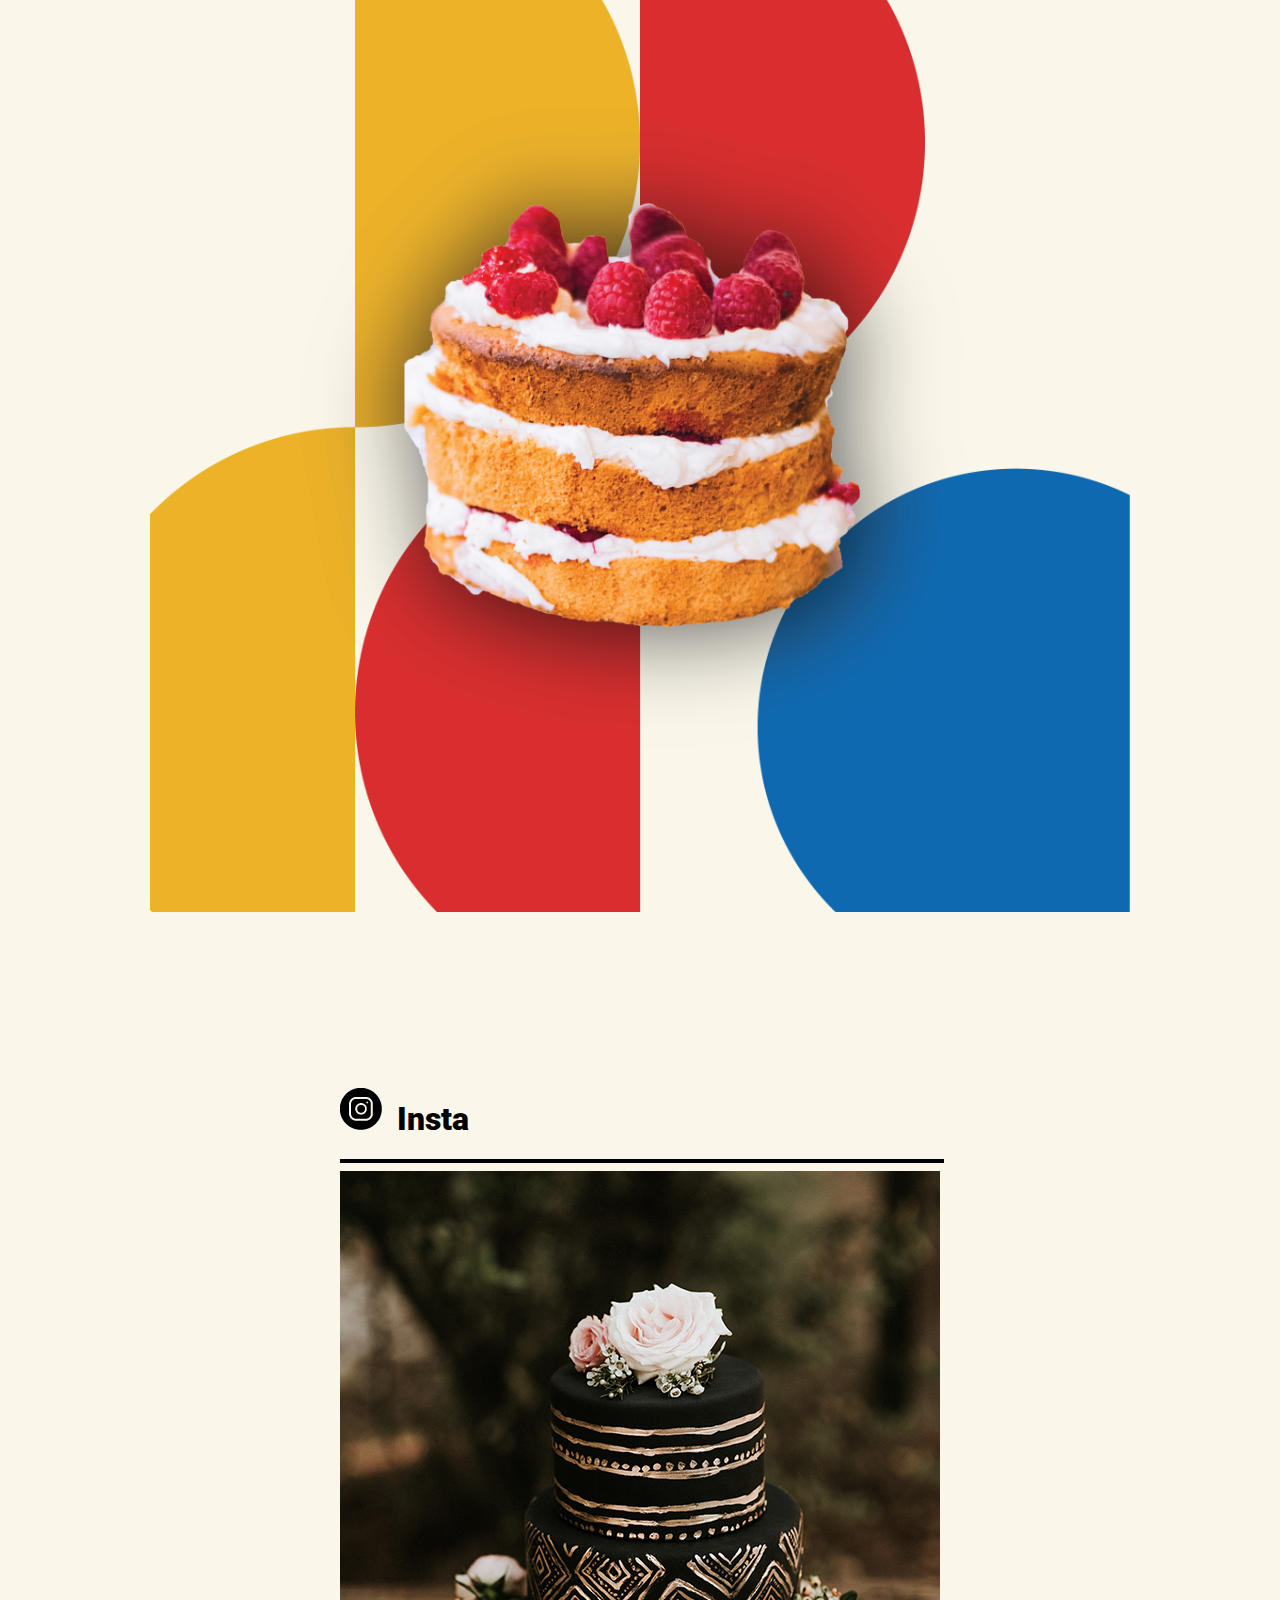
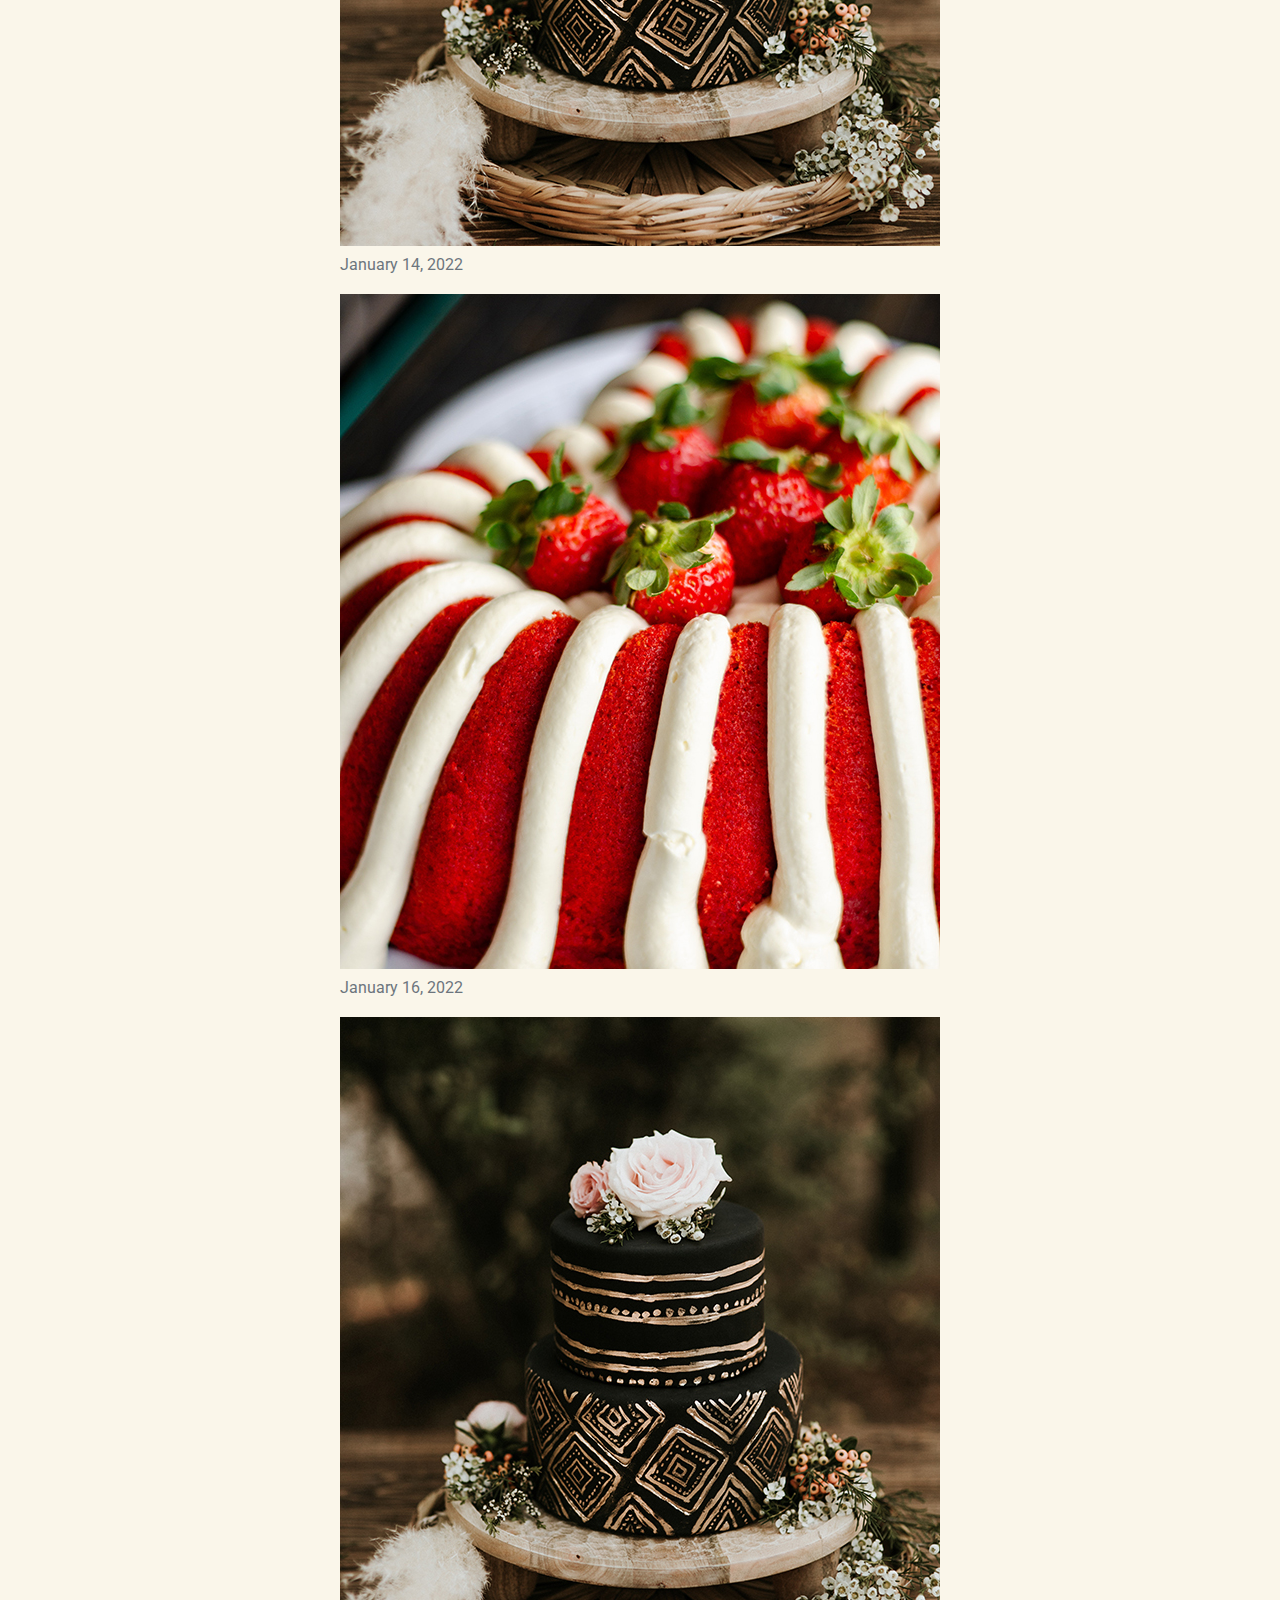
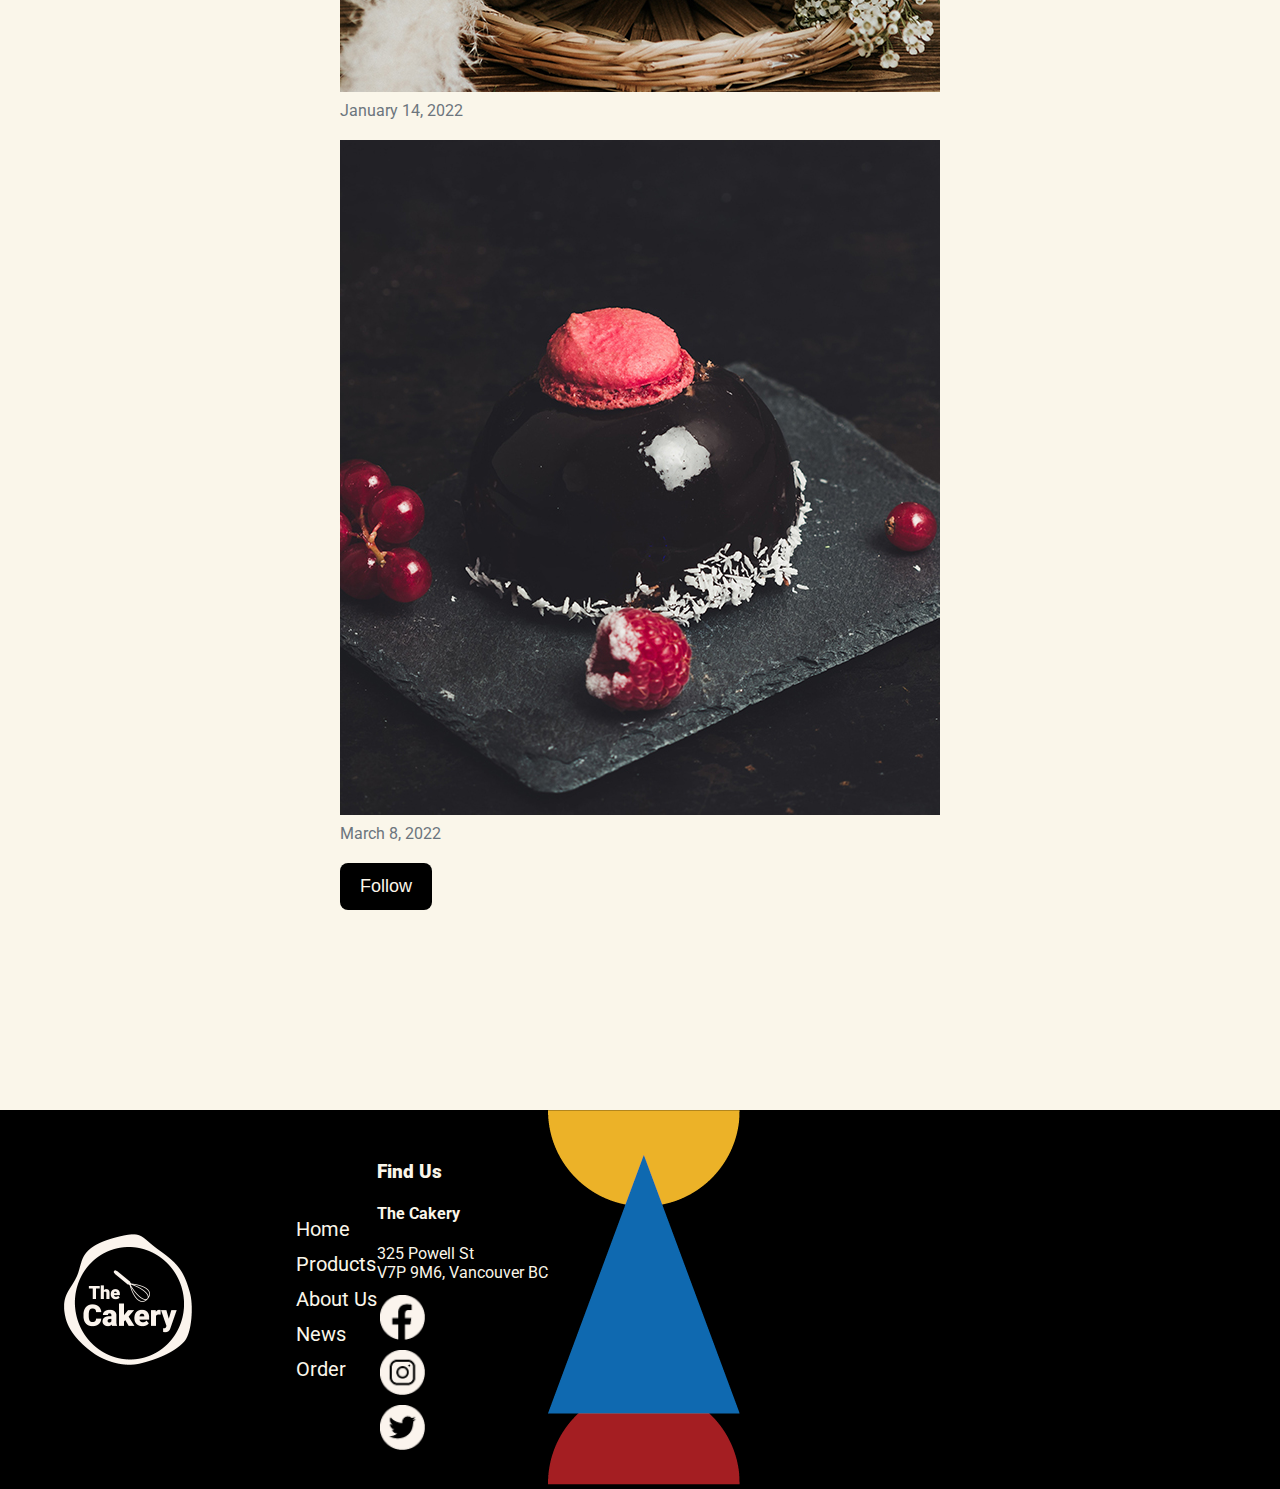
==== commit 1213145a: "banner and footer update" ====
--- a/index.html
+++ b/index.html
@@ -61,10 +61,10 @@
 <!--...........banner..............-->
 
 <div class="bannerWrapper row">
-    <div class="bannerLeftBox col-sm-12 col-md-6 col-xl-7">
+    <div class="bannerLeftBox col-sm-12  col-md-8">
        
     </div>
-    <div class="bannerTextBox col-sm-12 col-md-6 col-xl-5">
+    <div class="bannerTextBox col-sm-12  col-md-4">
         <div class="bannerText animate__animated animate__fadeInRight">THE <br> CAKE <br> LIFE</div>
         <div class="bannerLine animate__animated animate__fadeInRight"></div>
     </div>
@@ -192,6 +192,7 @@
   </div>
 
 </footer>
+
 
 
 
--- a/CSS/cakery_home.css
+++ b/CSS/cakery_home.css
@@ -2,27 +2,11 @@
   background-color: #0069ad;
 }
 .bannerWrapper .bannerLeftBox {
-  background-image: url("/images/index_banner.jpg");
-  background-size: cover;
-  border-top-right-radius: 500px;
-  border-bottom-right-radius: 500px;
-  margin-top: 20px;
-  margin-bottom: 20px;
-  min-height: 50vh;
+  background-image: url("../images/index_banner.jpg");
+  background-position: center;
 }
 .bannerWrapper .bannerTextBox {
   background-color: #faf6ea;
-  text-align: right;
-  display: flex;
-  flex-direction: column;
-  align-items: end;
-  justify-content: end;
-  padding: 50px 100px 50px 100px;
-}
-.bannerWrapper .bannerTextBox .bannerText {
-  font-weight: 900;
-  line-height: 110%;
-  padding-bottom: 20px;
 }
 .bannerWrapper .bannerTextBox .bannerLine {
   background-color: #a41a1a;
@@ -57,6 +41,10 @@
 
 .contentWrapper {
   background-color: #faf6ea;
+  background-color: #faf6ea;
+  display: flex;
+  flex-direction: column;
+  align-items: center;
 }
 .contentWrapper .contentSection {
   background-color: #faf6ea;
@@ -73,8 +61,7 @@
   margin-right: 0;
 }
 .contentWrapper .contentSection .rollout {
-  -webkit-transition: width 1s ease-out;
-  /* For Safari 3.1 to 6.0 */
+  -webkit-transition: width 1s ease-out; /* For Safari 3.1 to 6.0 */
   transition: width 1s ease-out;
   width: 0%;
   text-align: right;
@@ -114,60 +101,38 @@
 .contentWrapper .contentRow .contentImage .sideImage {
   max-width: 100%;
 }
-@media screen and (max-width: 500px) {
-  .bannerText {
-    font-size: 100px;
+@media screen and (max-width: 767px) {
+  .bannerTextBox {
+    display: none;
   }
-
-  .bannerLine {
-    width: 190px;
-    height: 30px;
-  }
-
   .contentSection {
     padding: 50px 50px 0px 50px;
   }
-
   h1 {
     padding-top: 20px;
   }
-
   .rowReverse {
     flex-direction: column-reverse;
   }
 }
-@media screen and (min-width: 500px) and (max-width: 1050px) {
-  .bannerText {
-    font-size: 100px;
+@media screen and (min-width: 768px) and (max-width: 1050px) {
+  .bannerTextBox {
+    display: flex;
   }
-
-  .bannerLine {
-    width: 190px;
-    height: 30px;
-  }
-
   .contentSection {
     padding: 50px 50px 0px 50px;
   }
-
   h1 {
     padding-top: 20px;
   }
-
   .contentRow {
     align-items: start;
   }
 }
 @media screen and (min-width: 1050px) {
-  .bannerText {
-    font-size: 125px;
+  .bannerTextBox {
+    display: flex;
   }
-
-  .bannerLine {
-    width: 250px;
-    height: 40px;
-  }
-
   .contentWrapper .contentSection {
     padding: 150px 150px 0px 150px;
   }
--- a/CSS/cakery_template.css
+++ b/CSS/cakery_template.css
@@ -16,6 +16,30 @@
 .navbar .logo {
   width: 100px;
   padding: 8px;
+}
+
+.bannerWrapper .bannerLeftBox {
+  background-size: cover;
+  border-top-right-radius: 500px;
+  border-bottom-right-radius: 500px;
+  margin-top: 20px;
+  margin-bottom: 20px;
+  min-height: 50vh;
+}
+.bannerWrapper .bannerTextBox {
+  flex-direction: column;
+  justify-content: end;
+  padding: 50px 100px 50px 100px;
+}
+.bannerWrapper .bannerTextBox .bannerText {
+  font-weight: 900;
+  line-height: 110%;
+  padding-bottom: 20px;
+  font-size: calc(15px + 6.5vw);
+}
+.bannerWrapper .bannerTextBox .bannerLine {
+  width: calc(100px + 10vw);
+  height: calc(25px + 1vw);
 }
 
 h1 {
@@ -55,19 +79,19 @@
   background-color: black;
   color: #faf6ea;
   margin-top: 200px;
+  max-width: 100.6%;
+  display: flex;
+  align-items: center;
 }
 .footerClass .footerLogo {
   display: flex;
   justify-content: center;
-  padding: 60px;
 }
 .footerClass .footerLogo .logo {
-  max-width: 75%;
-  padding: 10px;
+  max-width: 50%;
   object-fit: contain;
 }
 .footerClass .footerNav {
-  padding: 100px 50px 50px 0px;
   line-height: 1.75em;
   font-size: 20px;
 }
@@ -81,9 +105,6 @@
 }
 .footerClass .footerNav .list a:hover {
   opacity: 0.5;
-}
-.footerClass .footerContact {
-  padding: 100px 0px 50px 0px;
 }
 .footerClass .footerContact h3 {
   font-weight: 900;
@@ -101,8 +122,7 @@
   opacity: 0.5;
 }
 .footerClass .footerImage img {
-  object-fit: fill;
-  width: 100%;
+  object-fit: contain;
 }
 @media screen and (max-width: 1200px) and (min-width: 200px) {
   .footerClass .footerImage {
